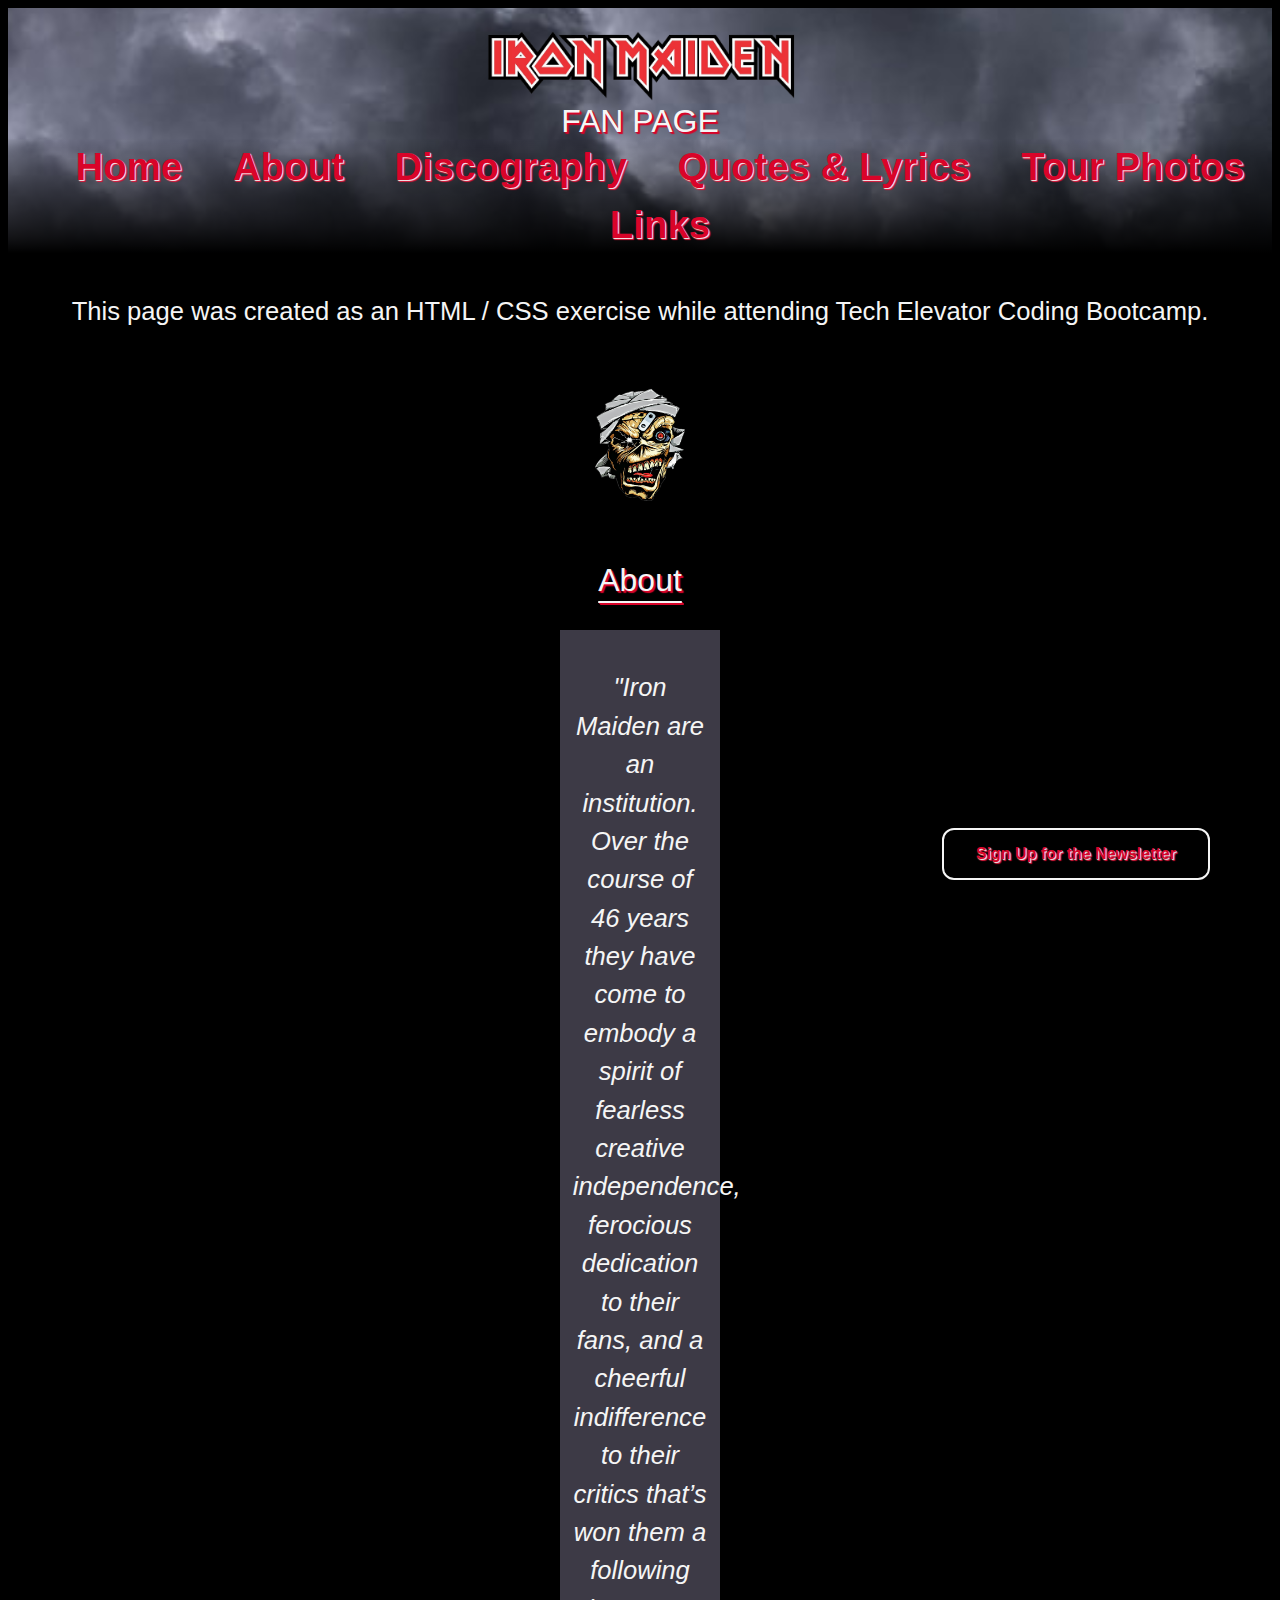
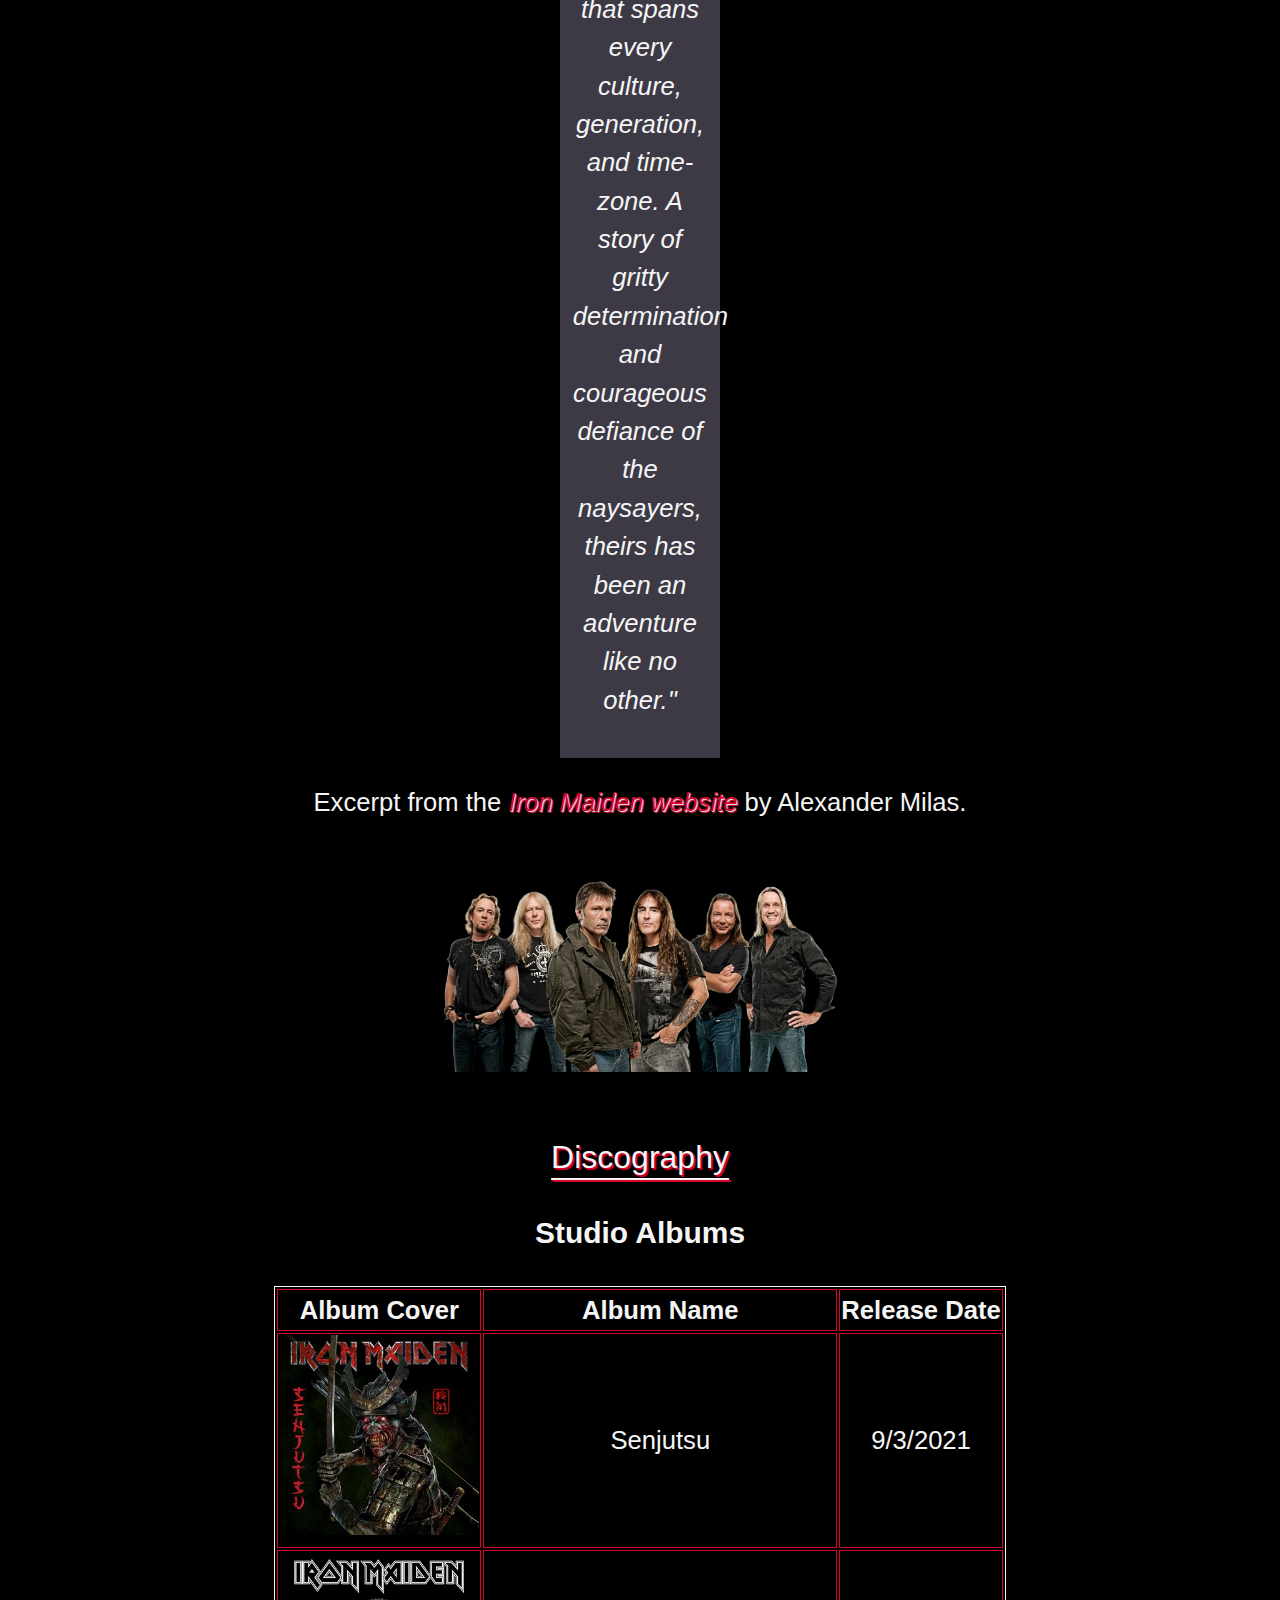
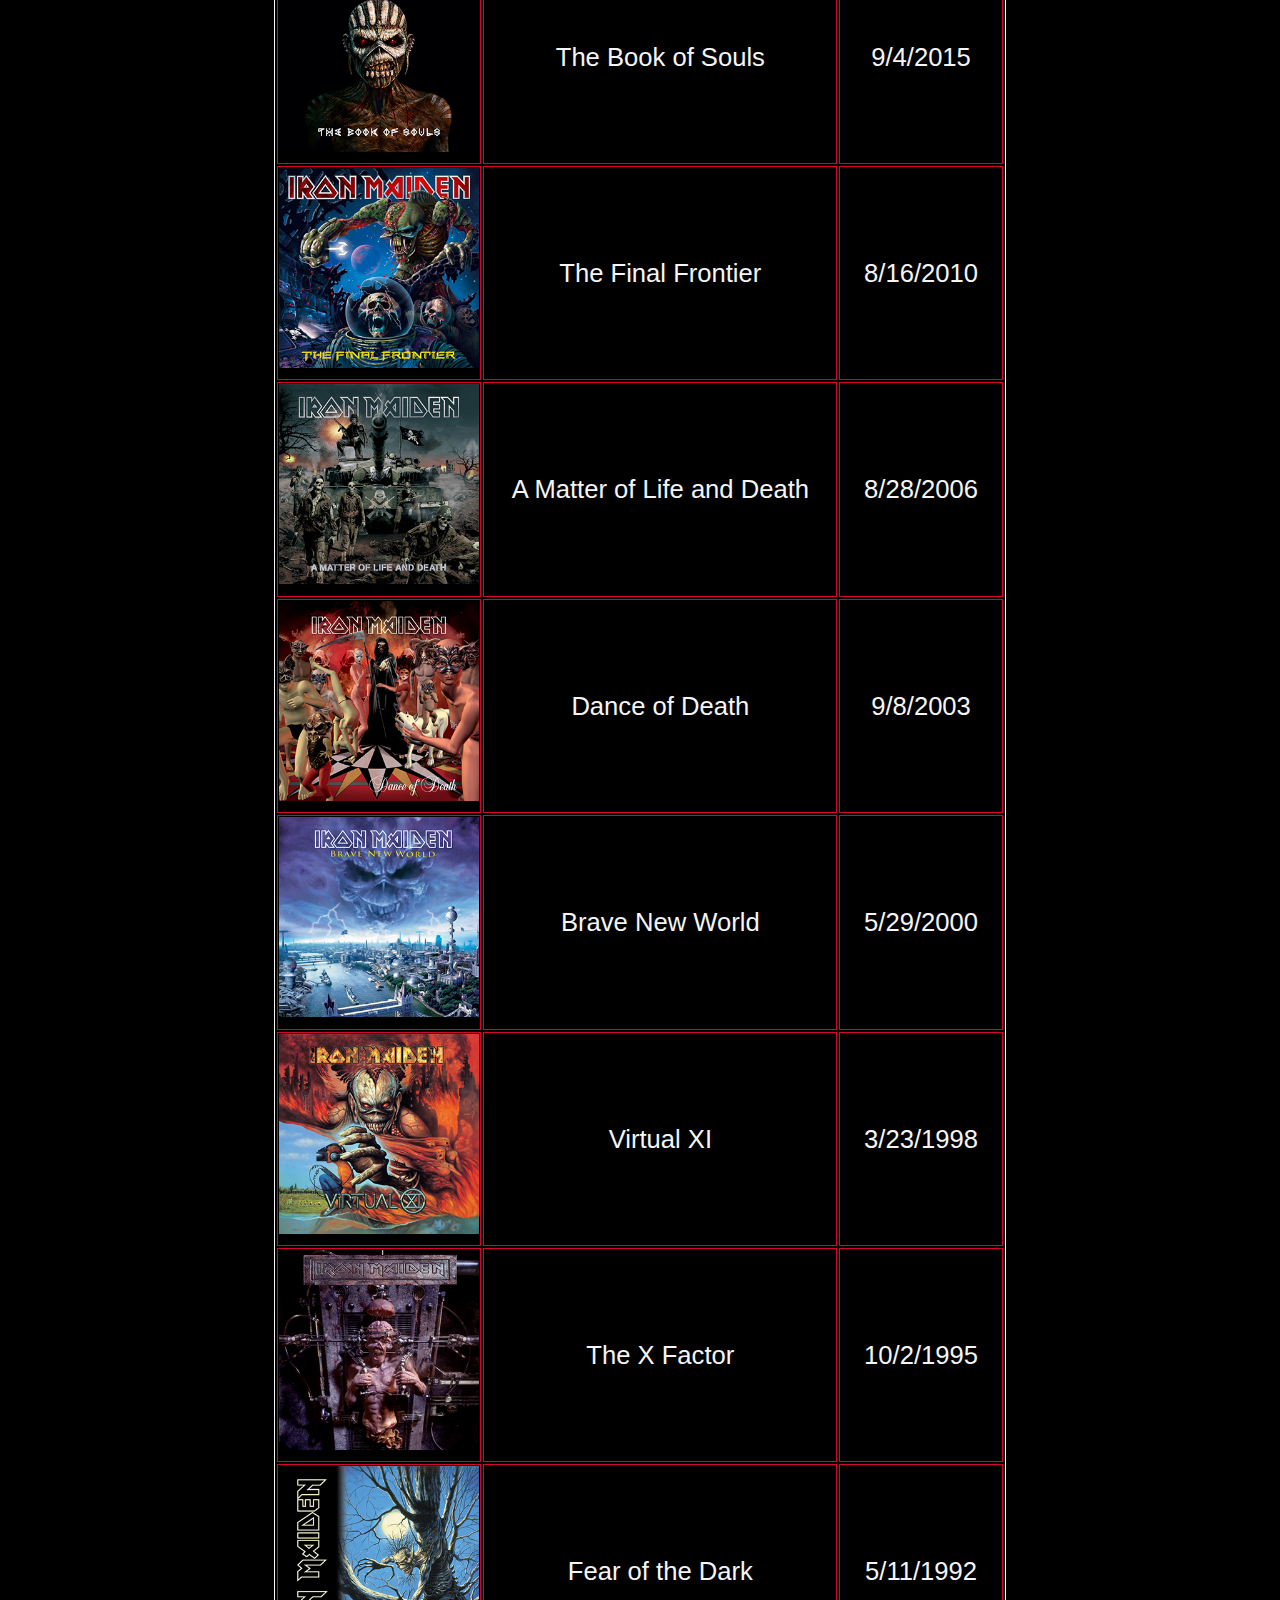
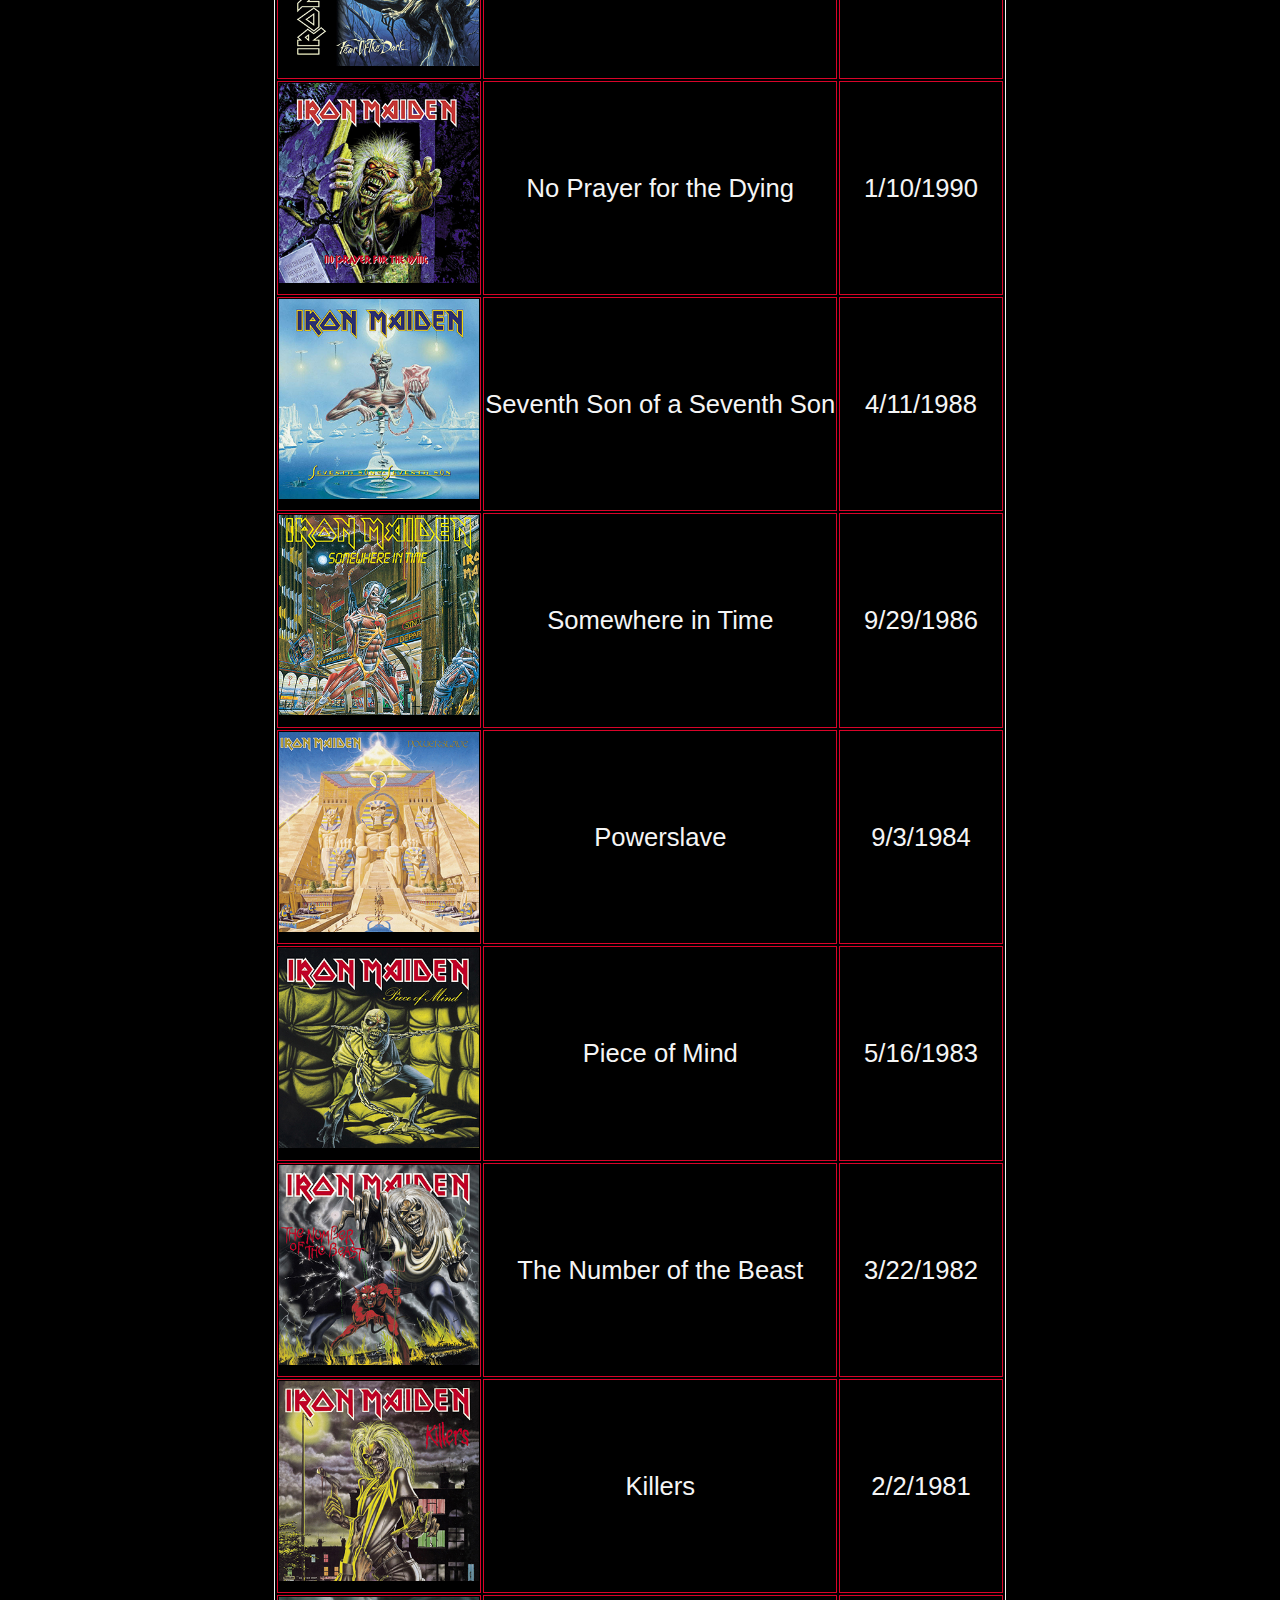
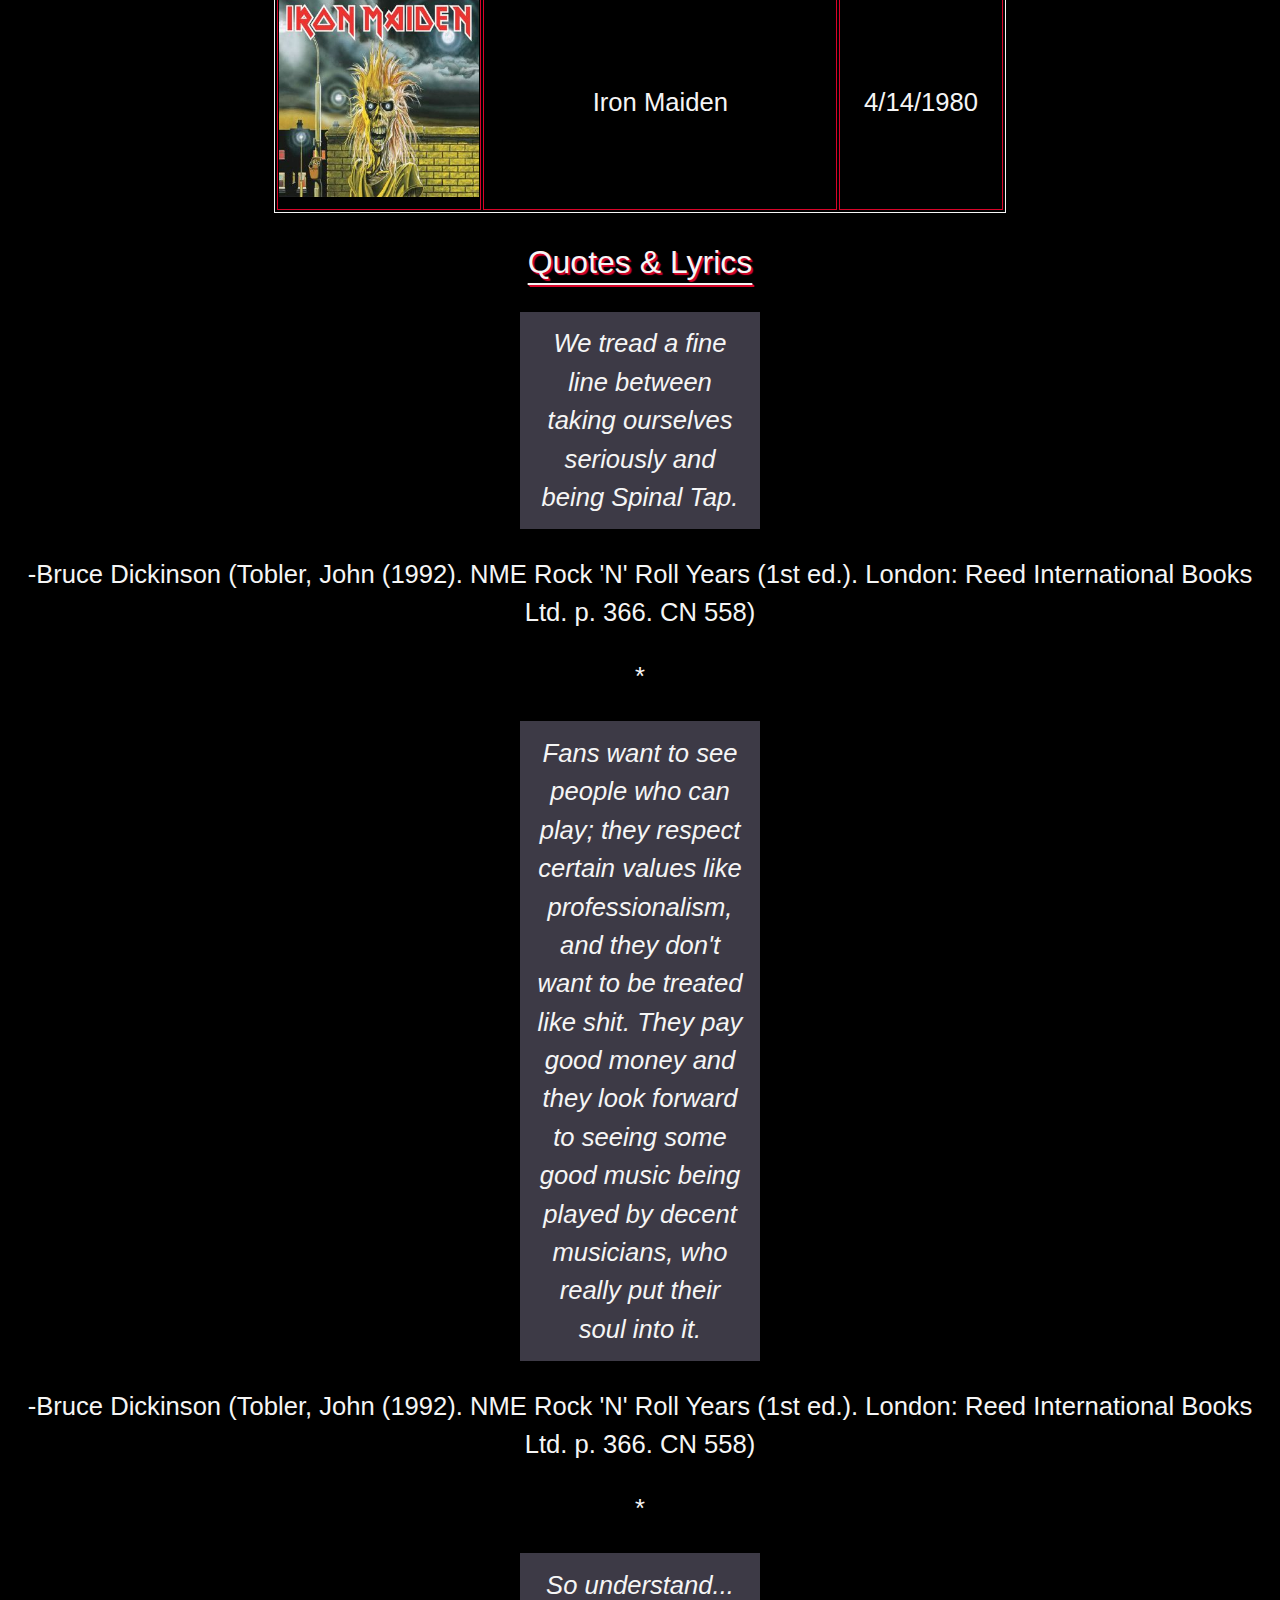
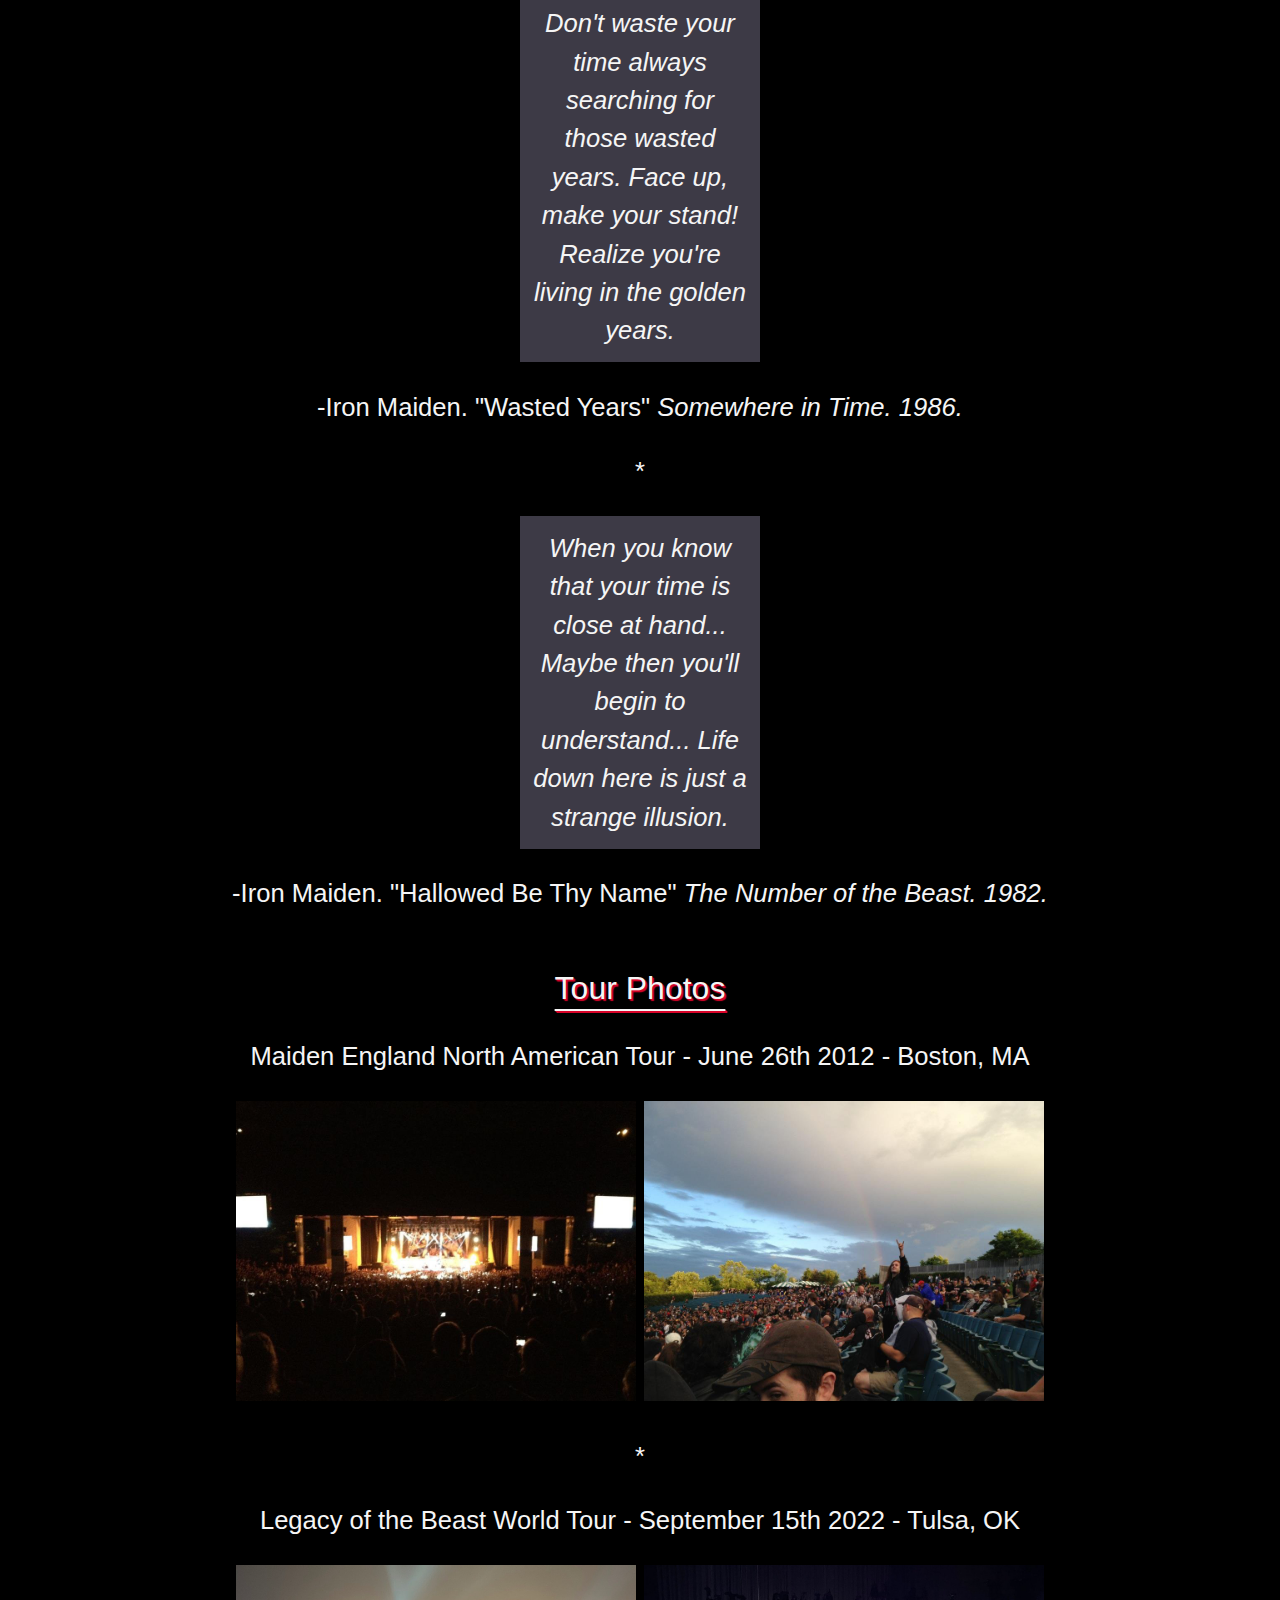
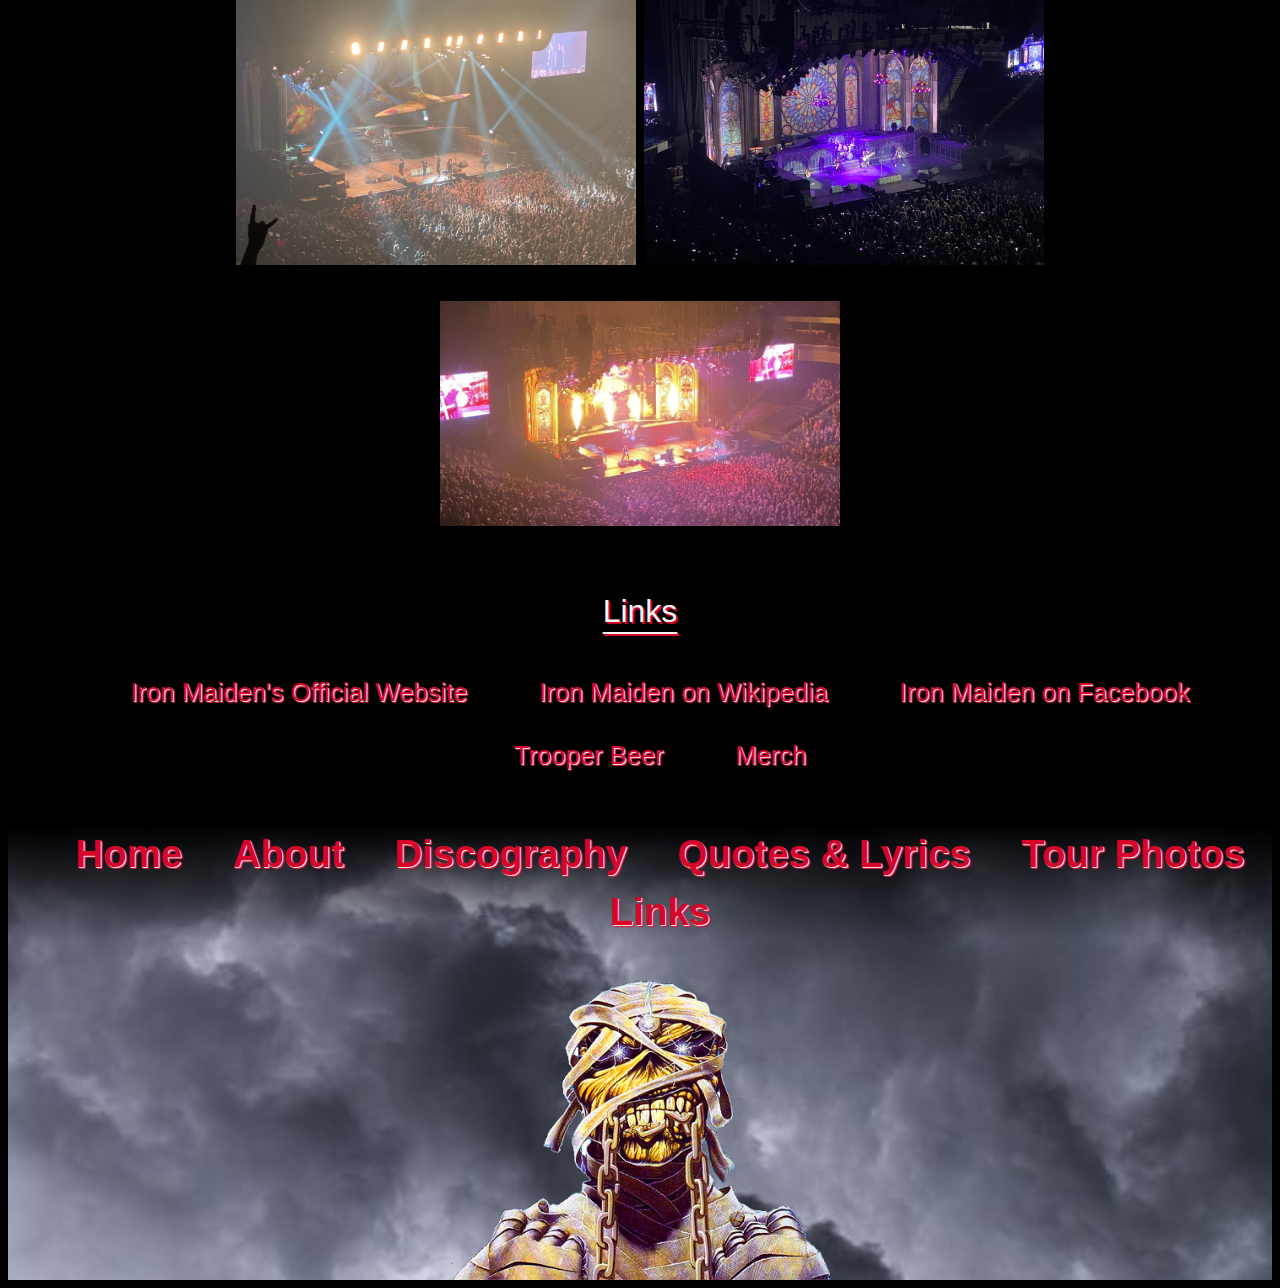
==== index.html @ 8764cce2 "update" ====
<!DOCTYPE html>
<html lang="en">

<head>
    <meta charset="UTF-8">
    <meta http-equiv="X-UA-Compatible" content="IE=edge">
    <meta name="viewport" content="width=device-width, initial-scale=1.0">
    <title>Iron Maiden Fan Page</title>
    <link rel="stylesheet" href="css/index-styles.css" />
</head>

<body>
    <header>
        <img src="images/iron-maiden-logo.png" alt="Iron Maiden Logo" class="top-logo">
        <h1 class="welcome">FAN PAGE</h1>
        <nav>
            <ul class="top-nav-bar">
                <li><a href="index.html">Home</a></li>
                <li><a href="#about">About</a></li>
                <li><a href="#facts-section">Discography</a></li>
                <li><a href="#quotes-section">Quotes & Lyrics</a></li>
                <li><a href="#tour-photos-section">Tour Photos</a></li>
                <li><a href="#links-section">Links</a></li>
            </ul>
        </nav>
    </header>

    <main>

        <section id="home">
            <p>This page was created as an HTML / CSS exercise while attending Tech Elevator Coding Bootcamp.</p>
        </section>


        <img src="images/eddie-head-small.png" alt="Small Eddie Head" class="small-eddie-section-break">


        <section id="about" class="anchor">
            <h2 class="underline">About</h2>
            <p id="about-iron-maiden">
            <figure>
                <blockquote>
                    <p>"Iron Maiden are an institution. Over the course of 46 years they have come to embody a spirit
                        of
                        fearless creative independence, ferocious dedication to their fans, and a cheerful
                        indifference
                        to their critics that’s won them a following that spans every culture, generation, and
                        time-zone. A story of gritty determination and courageous defiance of the naysayers, theirs
                        has
                        been an adventure like no other."</p>
                </blockquote>
                <figcaption>Excerpt from the <cite><a href="https://www.ironmaiden.com/the-band">Iron Maiden
                            website</a></cite> by Alexander Milas.</figcaption>
            </figure>
            <img src="images/IM-band-transparent.png" alt="Iron Maiden Band Members Photo" class="about-img">
            </p>
        </section>


        <section id="facts-section" class="anchor">
            <h2 class="underline">Discography</h2>
            <h3>Studio Albums</h3>
            <table class="center-table">
                <thead>
                    <tr>
                        <th>Album Cover</th>
                        <th>Album Name</th>
                        <th>Release Date</th>
                    </tr>
                </thead>
                <tbody>
                    <tr>
                        <td><img src="images/senjutsu.jpg" alt="Senjutsu Album Cover" class="table-albums"></td>
                        <td>Senjutsu</td>
                        <td>9/3/2021</td>
                    </tr>
                    <tr>
                        <td><img src="images/album-the-book-of-souls.jpg" alt="Book of Souls Album Cover"
                                class="table-albums"></td>
                        <td>The Book of Souls</td>
                        <td>9/4/2015</td>
                    </tr>
                    <tr>
                        <td><img src="images/album-final-frontier.jpg" alt="The Final Frontier Album Cover"
                                class="table-albums"></td>
                        <td>The Final Frontier</td>
                        <td>8/16/2010</td>
                    </tr>
                    <tr>
                        <td><img src="images/album-a-matter-of-life-and-death.jpg"
                                alt="A Matter of Life and Death Album Cover" class="table-albums"></td>
                        <td>A Matter of Life and Death</td>
                        <td>8/28/2006</td>
                    </tr>
                    <tr>
                        <td><img src="images/album-dance-of-death.jpg" alt="Dance of Death Album Cover"
                                class="table-albums"></td>
                        <td>Dance of Death</td>
                        <td>9/8/2003</td>
                    </tr>
                    <tr>
                        <td><img src="images/album-brave-new-world.jpg" alt="Brave New World Album Cover"
                                class="table-albums"></td>
                        <td>Brave New World</td>
                        <td>5/29/2000</td>
                    </tr>
                    <tr>
                        <td><img src="images/album-virtual-xi.jpg" alt="Virtual XI Album Cover" class="table-albums">
                        </td>
                        <td>Virtual XI</td>
                        <td>3/23/1998</td>
                    </tr>
                    <tr>
                        <td><img src="images/album-the-x-factor.jpg" alt="The X Factor Album Cover"
                                class="table-albums"></td>
                        <td>The X Factor</td>
                        <td>10/2/1995</td>
                    </tr>
                    <tr>
                        <td><img src="images/album-fear-of-the-dark.jpg" alt="Fear of the Dark Album Cover"
                                class="table-albums"></td>
                        <td>Fear of the Dark</td>
                        <td>5/11/1992</td>
                    </tr>
                    <tr>
                        <td><img src="images/album-no-prayer-for-the-dying.jpg"
                                alt="No Prayer for the Dying Album Cover" class="table-albums"></td>
                        <td>No Prayer for the Dying</td>
                        <td>1/10/1990</td>
                    </tr>
                    <tr>
                        <td><img src="images/album-seventh-son.jpg" alt="Seventh Son of a Seventh Son Album Cover"
                                class="table-albums"></td>
                        <td>Seventh Son of a Seventh Son</td>
                        <td>4/11/1988</td>
                    </tr>
                    <tr>
                        <td><img src="images/album-somewhere-in-time.jpg" alt="Somewhere in Time Album Cover"
                                class="table-albums"></td>
                        <td>Somewhere in Time</td>
                        <td>9/29/1986</td>
                    </tr>
                    <tr>
                        <td><img src="images/album-power-slave.jpg" alt="Powerslave Album Cover" class="table-albums">
                        </td>
                        <td>Powerslave</td>
                        <td>9/3/1984</td>
                    </tr>
                    <tr>
                        <td><img src="images/album-piece-of-mind.jpg" alt="Piece of Mind Album Cover"
                                class="table-albums"></td>
                        <td>Piece of Mind</td>
                        <td>5/16/1983</td>
                    </tr>
                    <tr>
                        <td><img src="images/album-number-of-the-beast.jpg" alt="Number of the Beast Album Cover"
                                class="table-albums"></td>
                        <td>The Number of the Beast</td>
                        <td>3/22/1982</td>
                    </tr>
                    <tr>
                        <td><img src="images/album-killers.jpg" alt="Killers Album Cover" class="table-albums"></td>
                        <td>Killers</td>
                        <td>2/2/1981</td>
                    </tr>
                    <tr>
                        <td><img src="images/album-iron-maiden.jpg" alt="Iron Maiden 1980 Album Cover"
                                class="table-albums"></td>
                        <td>Iron Maiden</td>
                        <td>4/14/1980</td>
                    </tr>
                </tbody>
            </table>
        </section>


        <section id="quotes-section" class="anchor">
            <h2 class="underline">Quotes & Lyrics</h2>

            <blockquote cite="https://en.wikiquote.org/wiki/Bruce_Dickinson">
                We tread a fine line between taking ourselves seriously and being Spinal Tap.
            </blockquote>
            <p>-Bruce Dickinson (Tobler, John (1992). NME Rock 'N' Roll Years (1st ed.). London: Reed International
                Books Ltd. p. 366. CN
                558)</p>
            <!-- <hr class="line"> -->

            <p>*</p>

            <blockquote cite="https://en.wikiquote.org/wiki/Bruce_Dickinson">
                Fans want to see people who can play; they respect certain values like professionalism, and they don't
                want to be treated like shit. They pay good money and they look forward to seeing some good music being
                played by decent musicians, who really put their soul into it.
            </blockquote>
            <p>-Bruce Dickinson (Tobler, John (1992). NME Rock 'N' Roll Years (1st ed.). London: Reed International
                Books Ltd. p. 366. CN
                558)</p>

            <p>*</p>

            <blockquote cite="https://en.wikipedia.org/wiki/Wasted_Years">
                So understand...
                Don't waste your time always searching for those wasted years.
                Face up, make your stand!
                Realize you're living in the golden years.
            </blockquote>
            <p>-Iron Maiden. "Wasted Years" <span class="italic">Somewhere in Time. 1986.</span></p>

            <p>*</p>

            <blockquote cite="https://en.wikipedia.org/wiki/Hallowed_Be_Thy_Name_(song)">
                When you know that your time is close at hand...
                Maybe then you'll begin to understand...
                Life down here is just a strange illusion.
            </blockquote>
            <p>-Iron Maiden. "Hallowed Be Thy Name" <span class="italic">The Number of the Beast. 1982.</span></p>
        </section>


        <section id="tour-photos-section" class="anchor">
            <h2 class="underline">Tour Photos</h2>

            <p>Maiden England North American Tour - June 26th 2012 - Boston, MA</p>

            <img src="images/maiden england tour boston june 26 2012 2.jpg" alt="Maiden England Stage"
                class="tour-photo">
            <img src="images/maiden england tour boston june 26 2012.jpg" alt="Maiden England Rainbow"
                class="tour-photo">

            <p>*</p>

            <p>Legacy of the Beast World Tour - September 15th 2022 - Tulsa, OK</p>
            <p>
                <img src="images/legacy-of-the-beast-tulsa-sep-15-2022.jpg" alt="Legacy of the Beast Stage"
                    class="tour-photo">
                <img src="images/legacy-of-the-beast-tulsa-sep-15-2022.-2.jpg" alt="Legacy of the Beast Stage"
                    class="tour-photo">
            </p>
            <p>
                <img src="images/legacy-of-the-beast-tulsa-sep-15-2022.-3.jpg" alt="Legacy of the Beast Stage"
                    class="tour-photo">
            </p>
        </section>


        <section id="links-section" class="anchor">
            <h2 class="underline">Links</h2>
            <ul>
                <li class="link-list"><a href="https://www.ironmaiden.com/">Iron Maiden's Official Website</a></li>
                <li class="link-list"><a href="https://en.wikipedia.org/wiki/Iron_Maiden">Iron Maiden on Wikipedia</a>
                </li>
                <li class="link-list"><a href="https://www.facebook.com/ironmaiden/">Iron Maiden on Facebook</a></li>
                <li class="link-list"><a href="https://www.ironmaidenbeer.com/">Trooper Beer</a></li>
                <li class="link-list"><a href="https://merch.ironmaiden.com/">Merch</a></li>
            </ul>

        </section>


        <button id="newsletter-button">
            <a href="info.html">Sign Up for the Newsletter</a>
        </button>

    </main>

    <footer>
        <nav>
            <ul class="bottom-nav-bar">
                <li><a href="index.html">Home</a></li>
                <li><a href="#about">About</a></li>
                <li><a href="#facts-section">Discography</a></li>
                <li><a href="#quotes-section">Quotes & Lyrics</a></li>
                <li><a href="#tour-photos-section">Tour Photos</a></li>
                <li><a href="#links-section">Links</a></li>
            </ul>
        </nav>
        <img src="images/eddie transparent.png" alt="Eddie" class="logo-bottom">
    </footer>

</body>

</html>
---- css/index-styles.css ----
.top-logo {
    max-width: 25%;
    display: block;
    height: auto;
    margin: 0 auto;
  }

header > img {
  position: sticky;
  top: 3%;
 }

header {
  background: rgb(0, 0, 0) center/cover url("../images/strom-clouds.jpg") no-repeat;
  position: sticky;
  top: 0%;
  margin: auto;
  }

h1 {
    text-align: center;
    text-transform: capitalize;
    text-shadow: 1px 1px 1px #d90429, 2px 2px 1px #d90429;
    text-align: center;
    color:whitesmoke;
    margin: 0%;
    font-weight: normal;
  }

.welcome {
  font-size: 2rem;
  text-decoration-thickness: 2px;
  padding-top: .8%;
  }

  header > nav {
    background: linear-gradient(to top, rgb(0, 0, 0) 0%, rgba(0,0,0,0) 100%);
    justify-content: space-around;
    font-weight: bold;
    font-size: 1.5em;
    margin-top: -45px;
  }

  h2 {
    text-align: center;
    text-transform: capitalize;
    text-shadow: 1px 1px 1px #d90429, 2px 2px 1px #d90429;
    text-align: center;
    color:whitesmoke;
    margin: 0%;
    font-weight: normal;
  }

.underline {
  font-size: 2rem;
  text-decoration: underline;
  text-decoration-thickness: 2px;
  text-underline-offset: 10px;
  padding-top: 2%;
}

body {
    font-family: BlinkMacSystemFont,"Segoe UI","Roboto","Oxygen","Ubuntu","Cantarell","Fira Sans","Droid Sans","Helvetica Neue",sans-serif;
    font-size: 1.6rem;
    line-height: 1.5;
    text-align: center;
    color: whitesmoke;
    background-color: black;
}

ul > li {
    display:inline-block;
    padding-left: 20px;
	  padding-right: 20px;
}

a:link {
    color: #d90429;
    text-decoration: none;
    text-shadow: 1px 1px 1px whitesmoke, 2px 2px 1px #d90429;
  }

a:visited {
    color: #d90429;
    text-decoration: none;
    text-shadow: 1px 1px 1px whitesmoke, 2px 2px 1px #d90429;
  }
  
a:hover {
    text-decoration: none;
    color: white;
    text-decoration: none;
    text-shadow: 1px 1px 1px #d90429, 2px 2px 1px #d90429;
  }

.logo-bottom {
    max-width: 30%;
    display: block;
    height: auto;
    margin: 0 auto;
  }

#newsletter-button {
    background-color: black;
    border: 2px solid whitesmoke;
    color: whitesmoke;
    text-shadow: 1px 1px 1px #d90429, 2px 2px 1px #d90429;
    padding: 15px 32px;
    text-align: center;
    text-decoration: none;
    display: inline-block;
    font-size: 16px;
    border-radius: 12px;
    font-weight: bold;
    position: fixed;
    bottom: 20px;
    right: 70px;
  }

button:hover {
    text-decoration: none;
    color: #d90429;
    text-decoration: none;
    text-shadow: 1px 1px 1px whitesmoke, 2px 2px 1px whitesmoke;
  }

button:link {
    color: whitesmoke;
    text-decoration: none;
    text-shadow: 1px 1px 1px #d90429, 2px 2px 1px #d90429;
  }

button:visited {
    color: whitesmoke;
    text-decoration: none;
    text-shadow: 1px 1px 1px #d90429, 2px 2px 1px #d90429;
  }

footer > nav {
    background: linear-gradient(to bottom, rgb(0, 0, 0) 0%, rgba(0,0,0,0) 100%);
    justify-content: space-around;
    font-weight: bold;
    font-size: 1.5em;
  }

footer {
    background: rgb(0, 0, 0) center/cover url("../images/strom-clouds.jpg") no-repeat;
    margin: auto;
  }

  .about-img {
    width: 400px;
  }

  .small-eddie-section-break {
    width: 150px;
    padding-bottom: 1%;
    padding-top: 2%;
  }

  .center-table {
    margin-left: auto;
    margin-right: auto;
    border: 1px solid whitesmoke;
  }

  th, td {
    border: 1px solid #d90429;
  }

  .table-albums {
    width: 200px;
  }

  .anchor {
    padding-top: 200px;
    margin-top: -200px;
  }

  blockquote {
    font-style: italic;
    margin: 1em 20em;
    padding: .5em;
    background-color: #3d3a46;
  }

.italic {
  font-style: italic;
}

.tour-photo {
  width: 400px;
  box-shadow: 0 0 8px 8px white inset;
}

.link-list {
  background-color: black;
  box-shadow: 0 0 20px 5px black;
  margin: 1%;
}
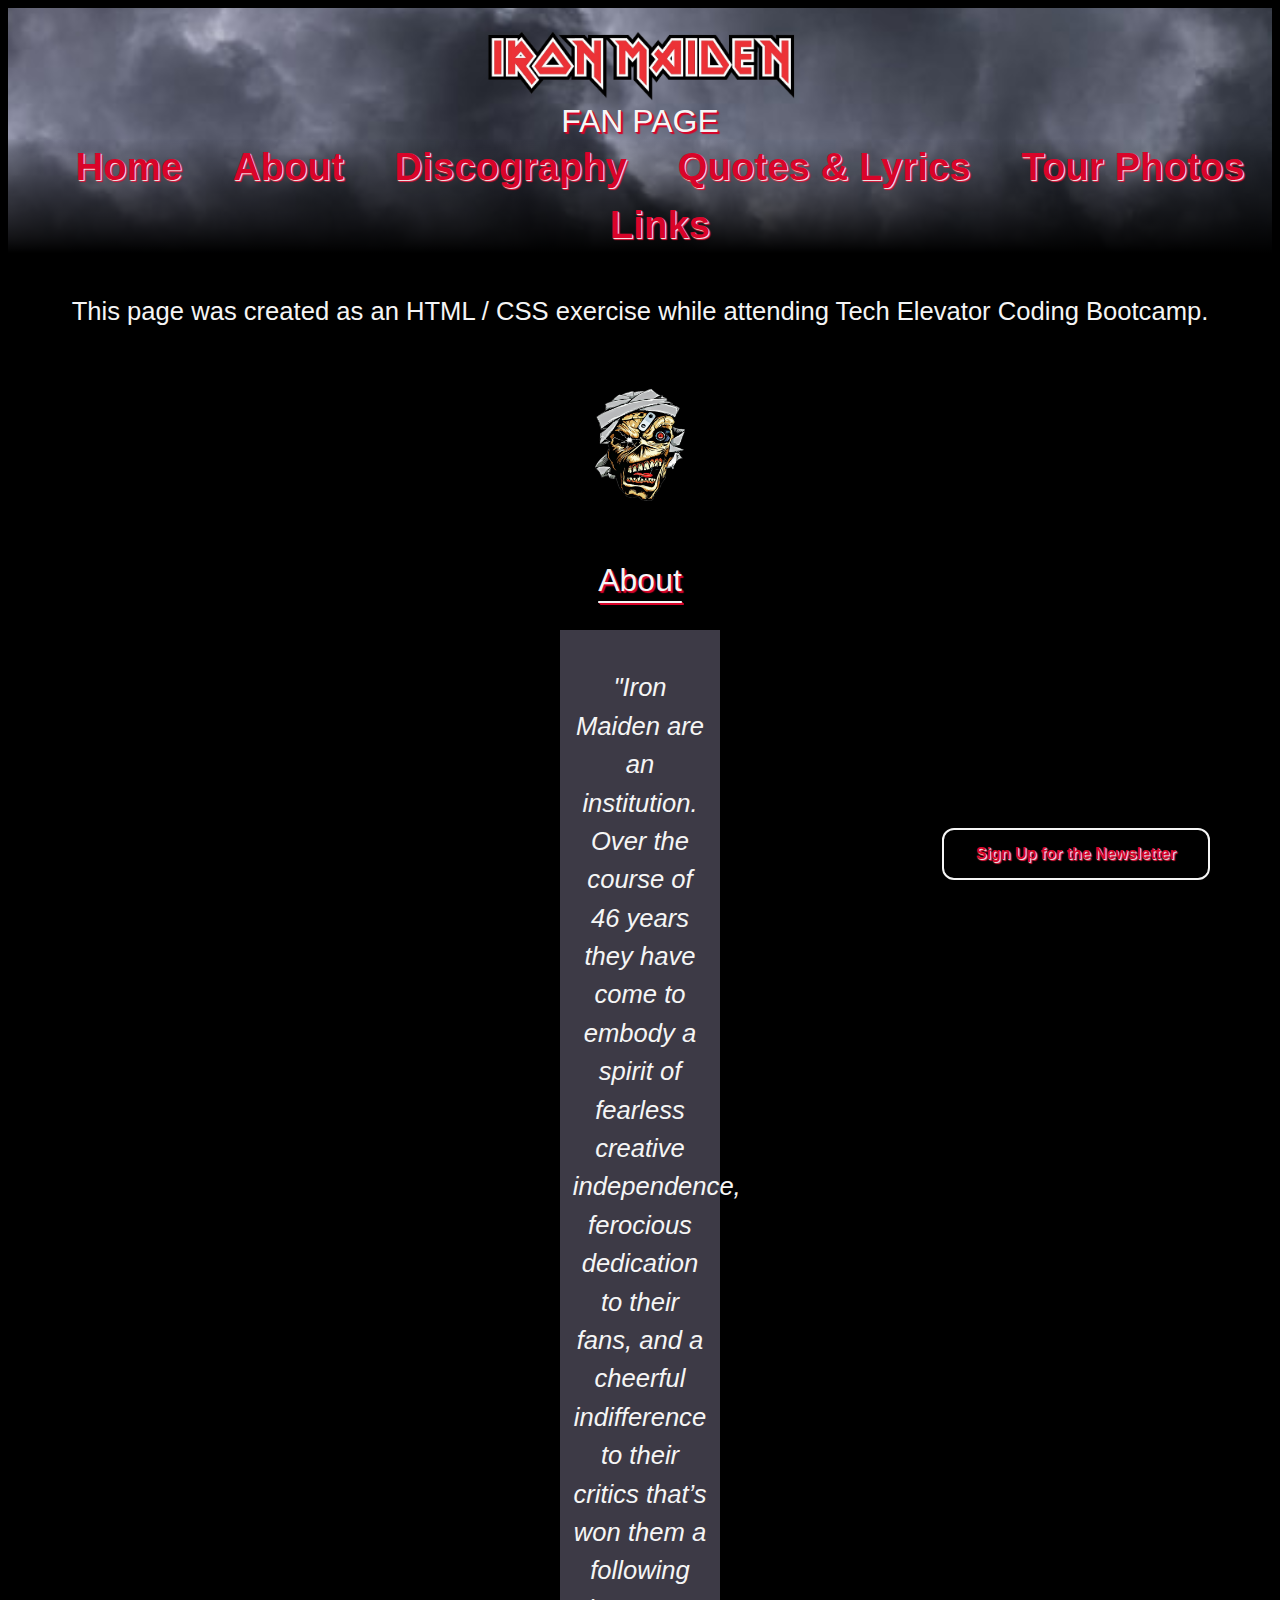
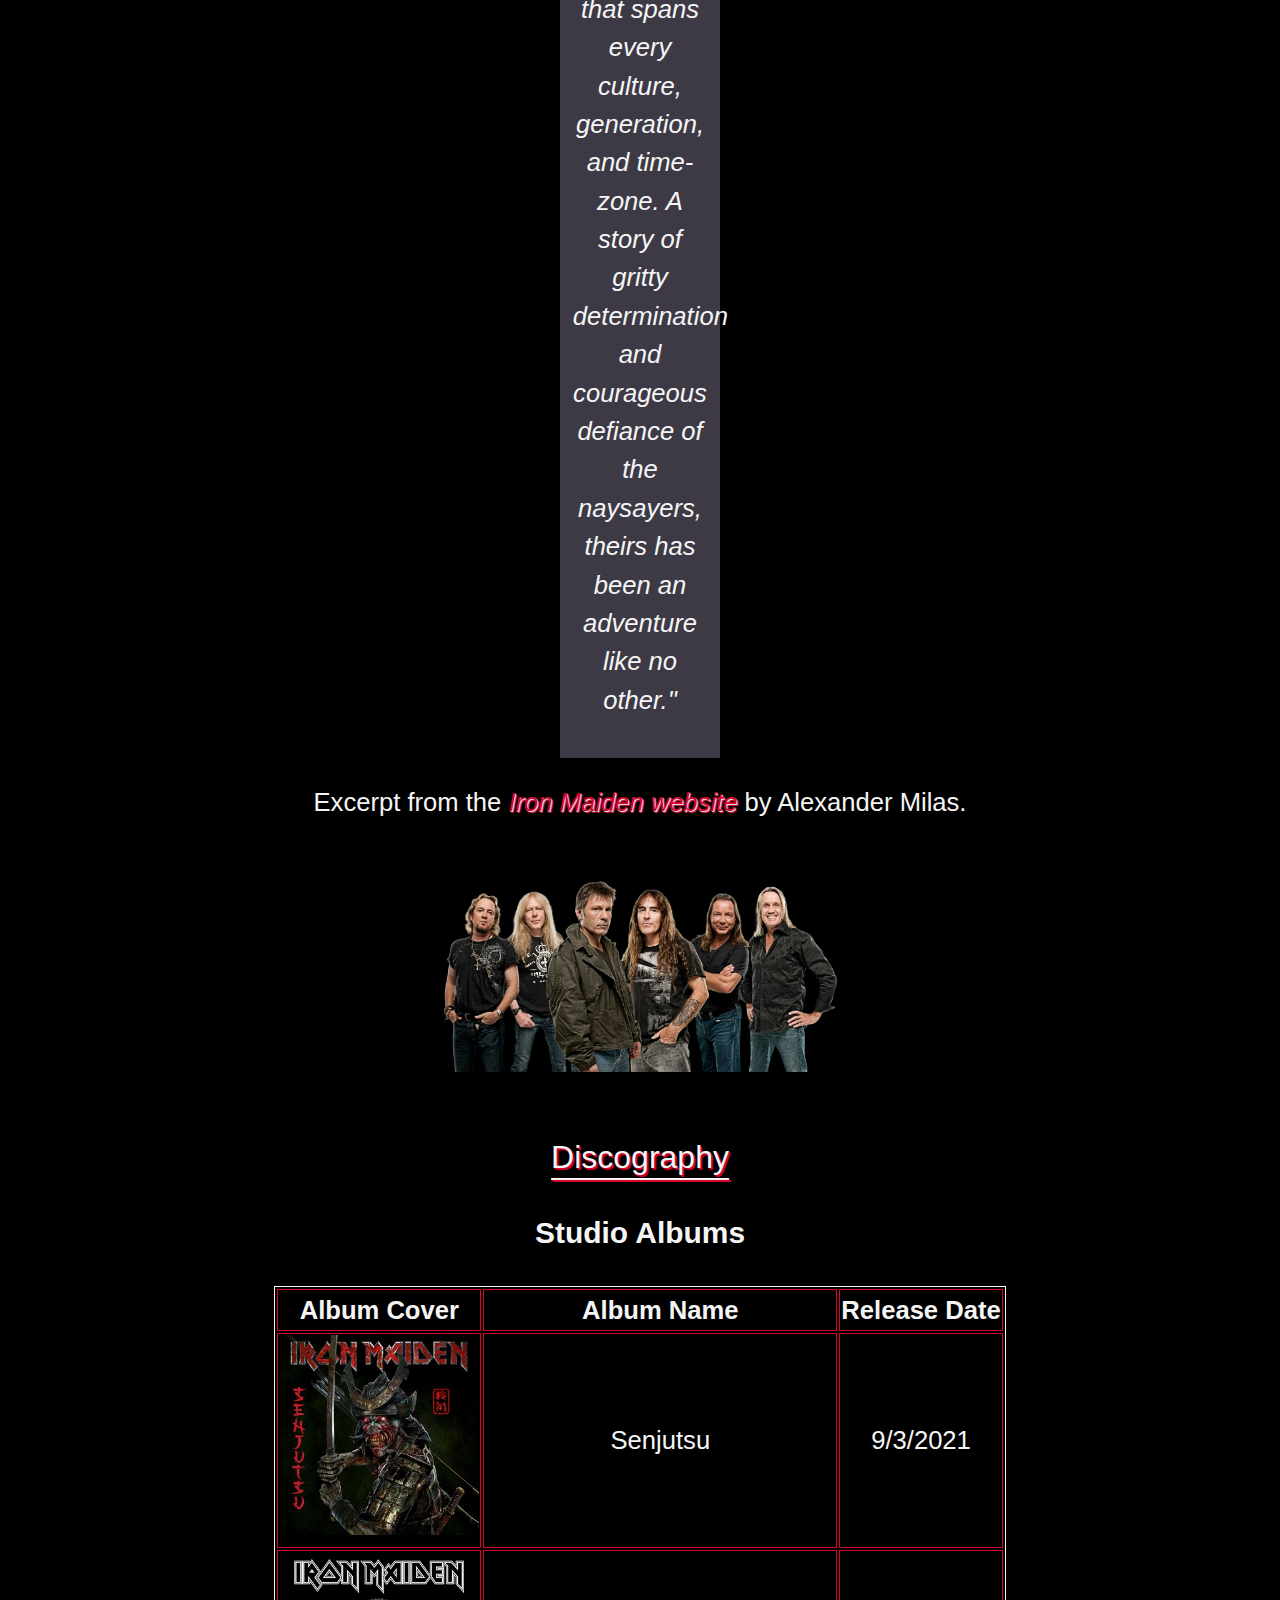
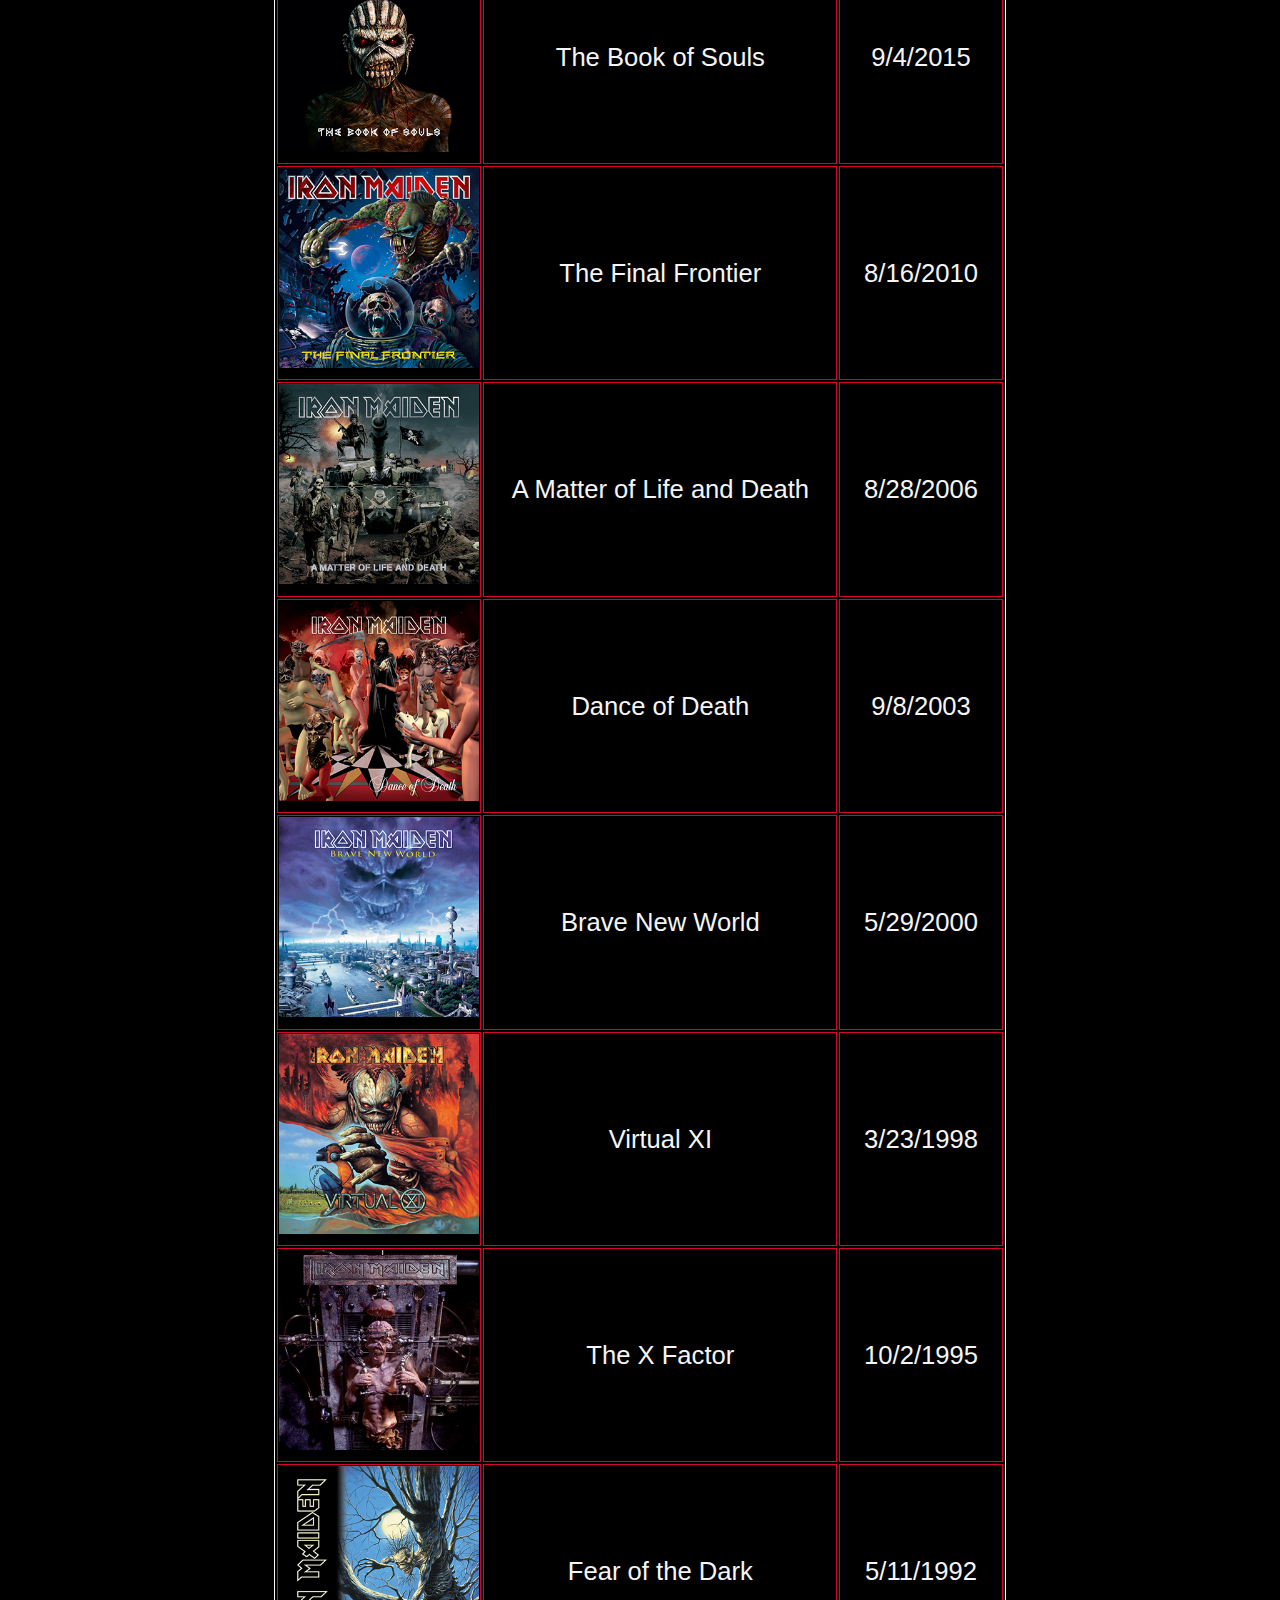
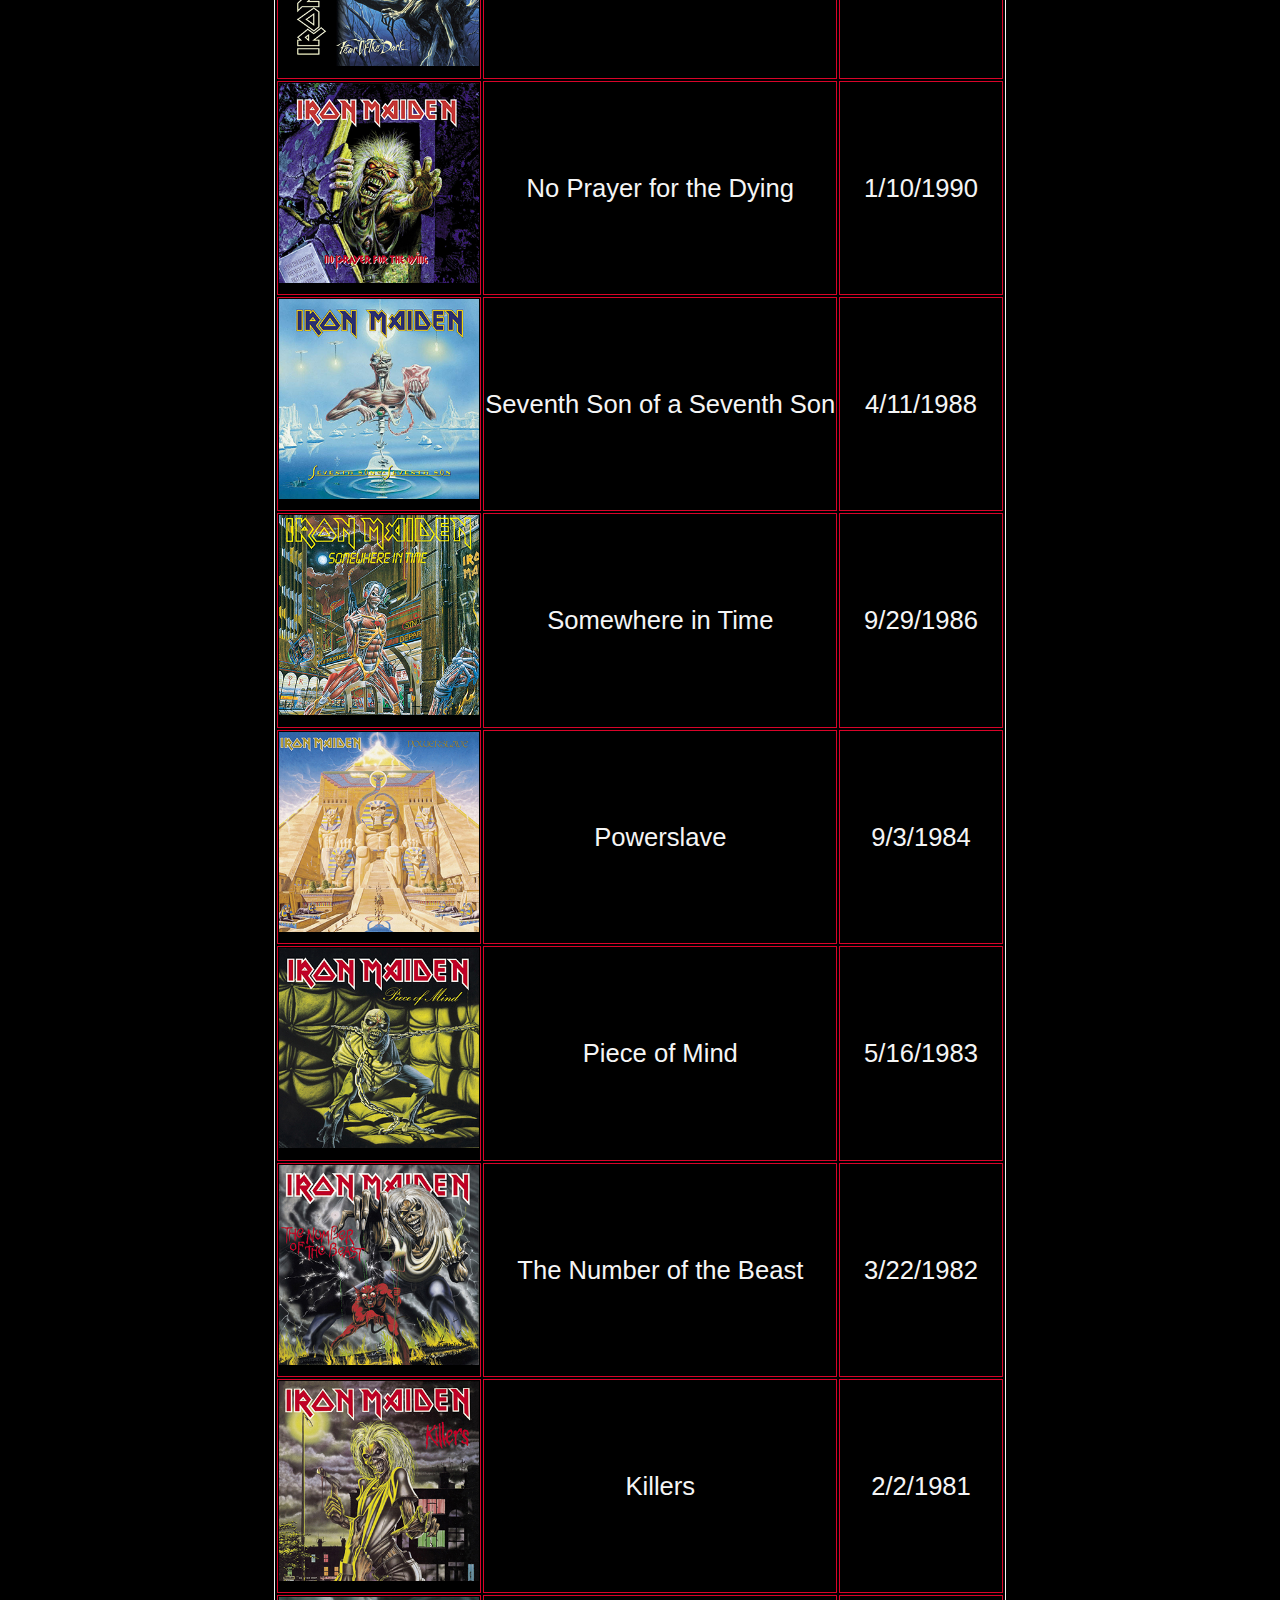
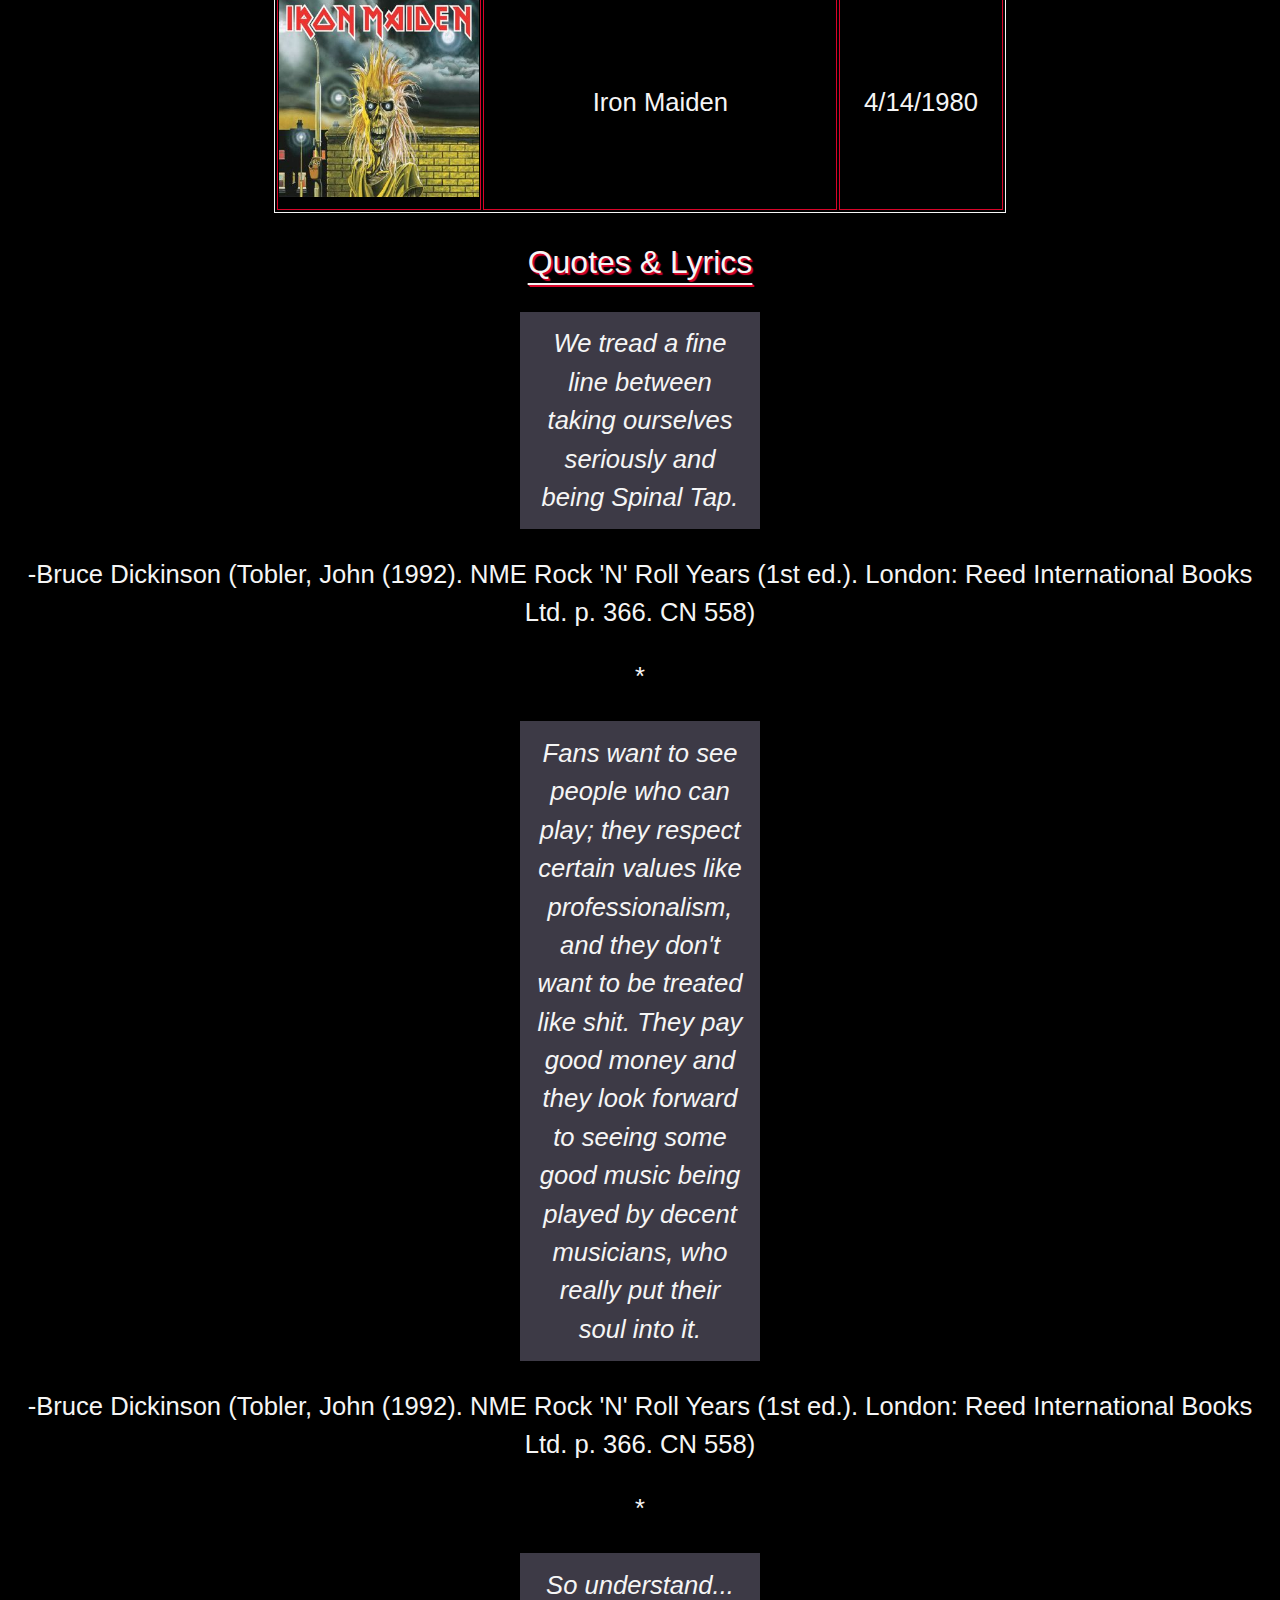
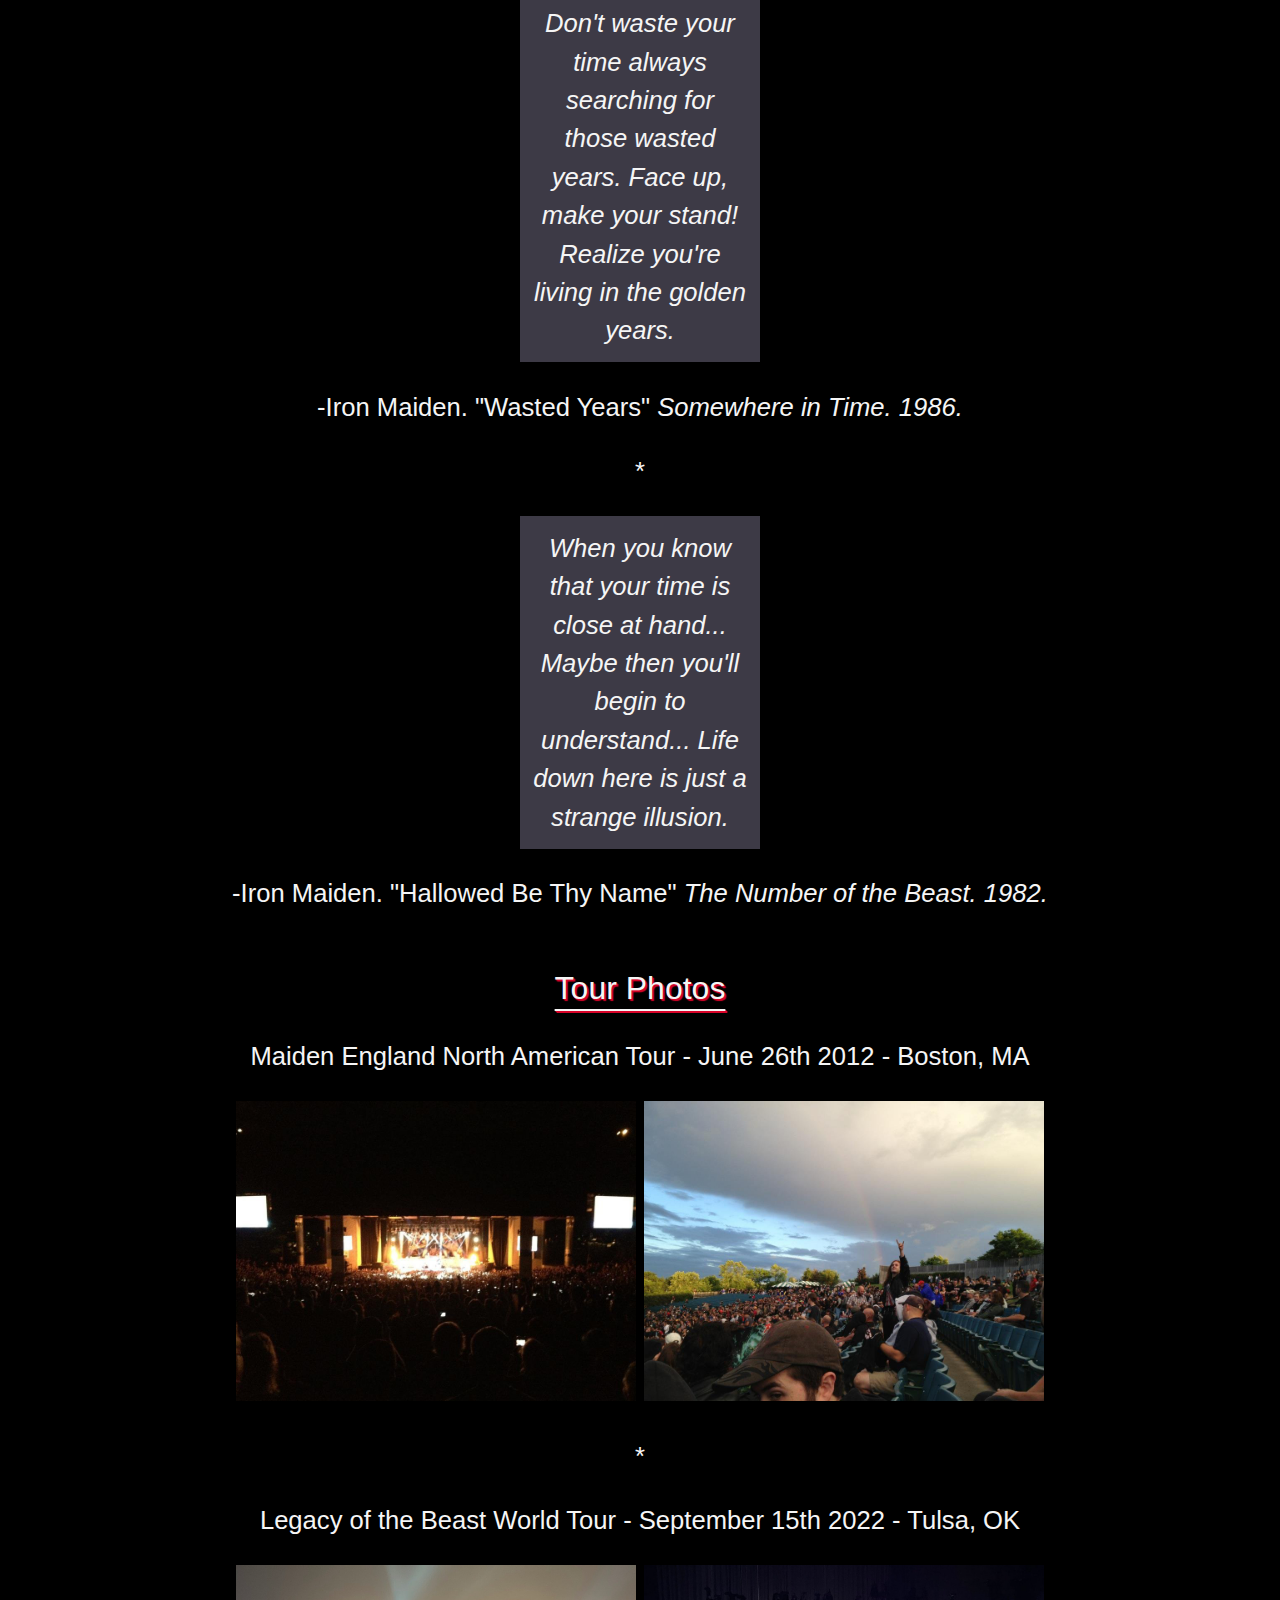
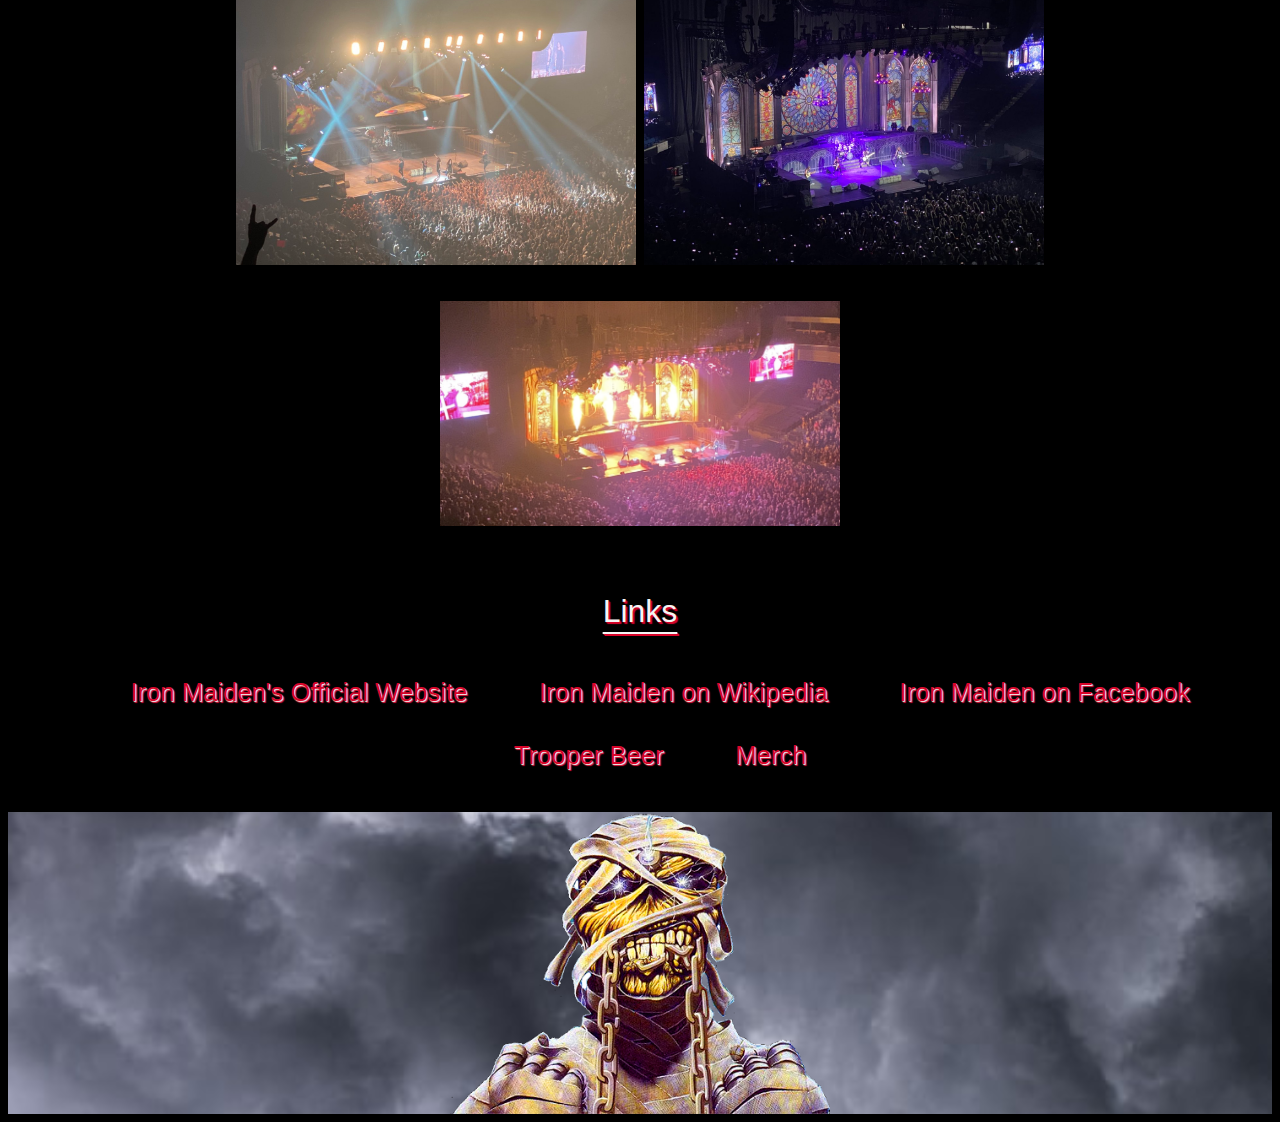
==== commit 3ce3e027: "remove redundant bottom nav bar" ====
--- a/index.html
+++ b/index.html
@@ -264,16 +264,6 @@
     </main>
 
     <footer>
-        <nav>
-            <ul class="bottom-nav-bar">
-                <li><a href="index.html">Home</a></li>
-                <li><a href="#about">About</a></li>
-                <li><a href="#facts-section">Discography</a></li>
-                <li><a href="#quotes-section">Quotes & Lyrics</a></li>
-                <li><a href="#tour-photos-section">Tour Photos</a></li>
-                <li><a href="#links-section">Links</a></li>
-            </ul>
-        </nav>
         <img src="images/eddie transparent.png" alt="Eddie" class="logo-bottom">
     </footer>
 
--- a/css/index-styles.css
+++ b/css/index-styles.css
@@ -136,13 +136,6 @@
     text-shadow: 1px 1px 1px #d90429, 2px 2px 1px #d90429;
   }
 
-footer > nav {
-    background: linear-gradient(to bottom, rgb(0, 0, 0) 0%, rgba(0,0,0,0) 100%);
-    justify-content: space-around;
-    font-weight: bold;
-    font-size: 1.5em;
-  }
-
 footer {
     background: rgb(0, 0, 0) center/cover url("../images/strom-clouds.jpg") no-repeat;
     margin: auto;
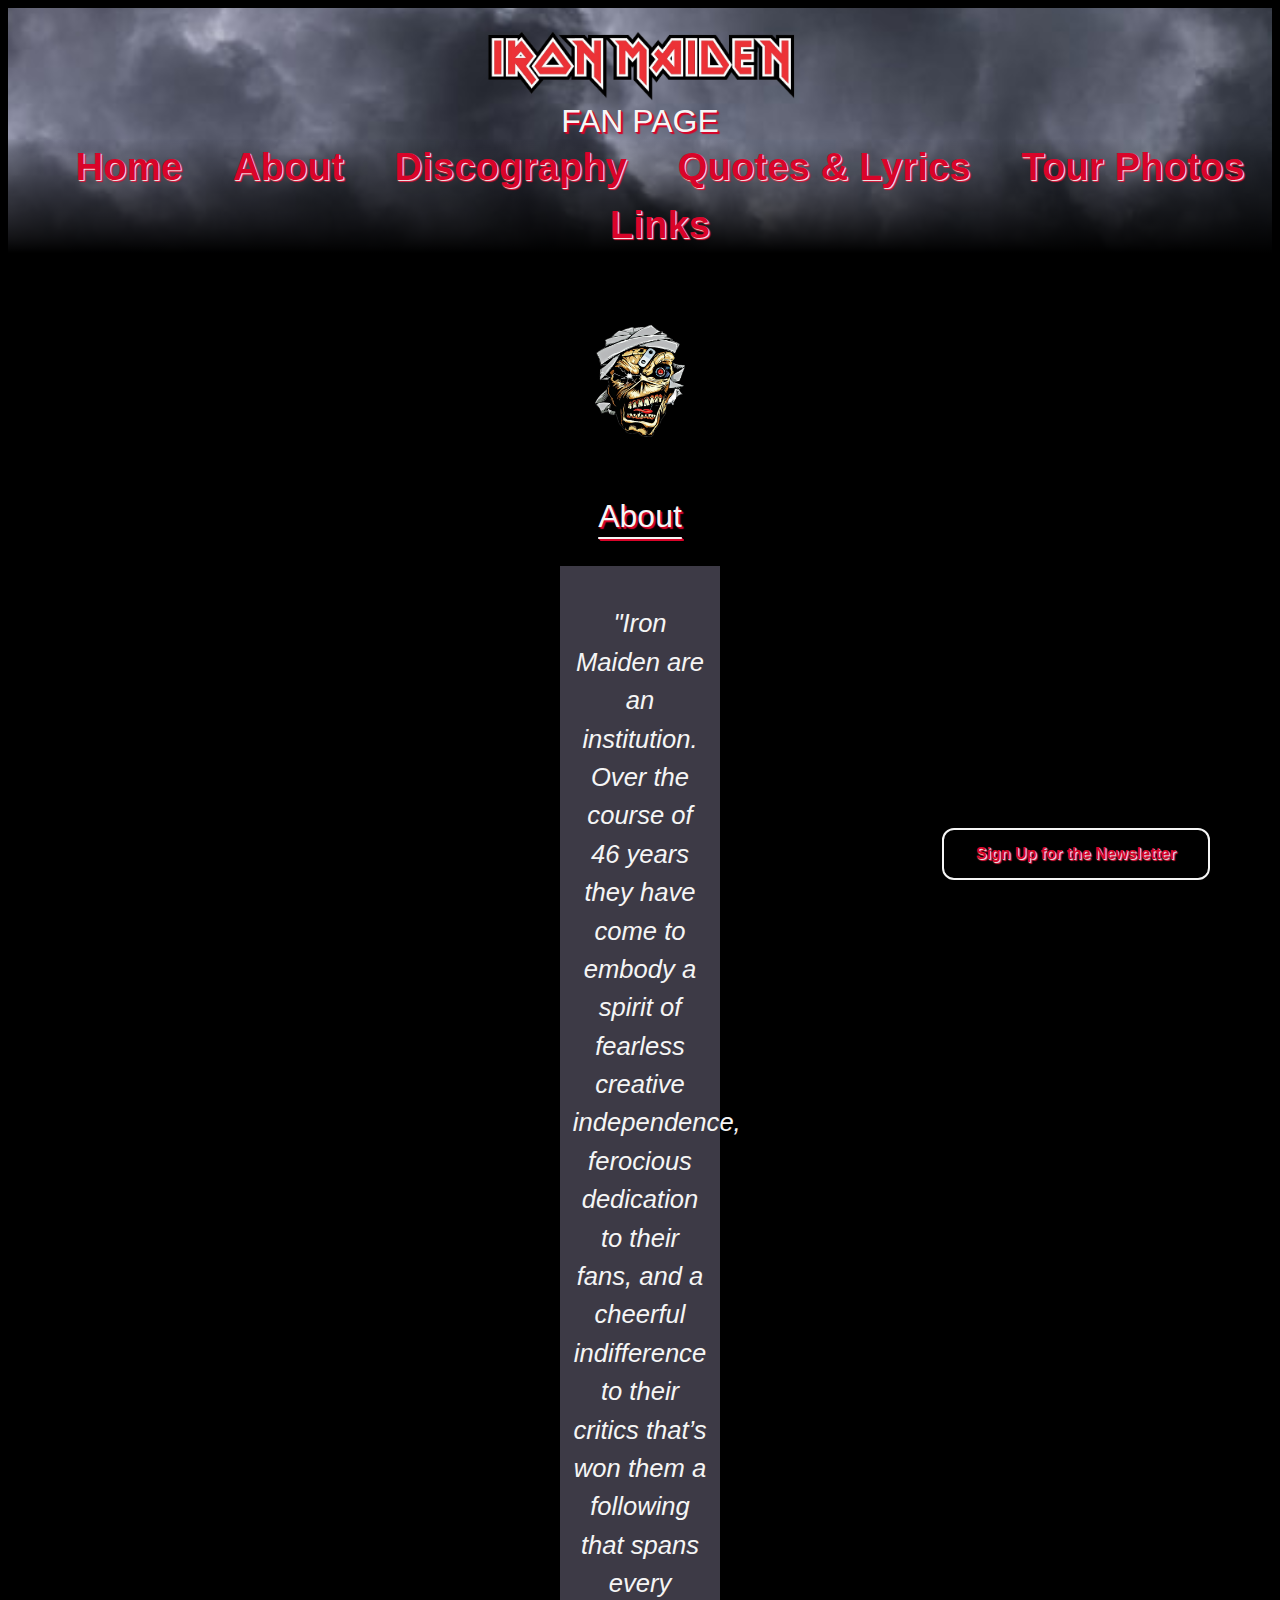
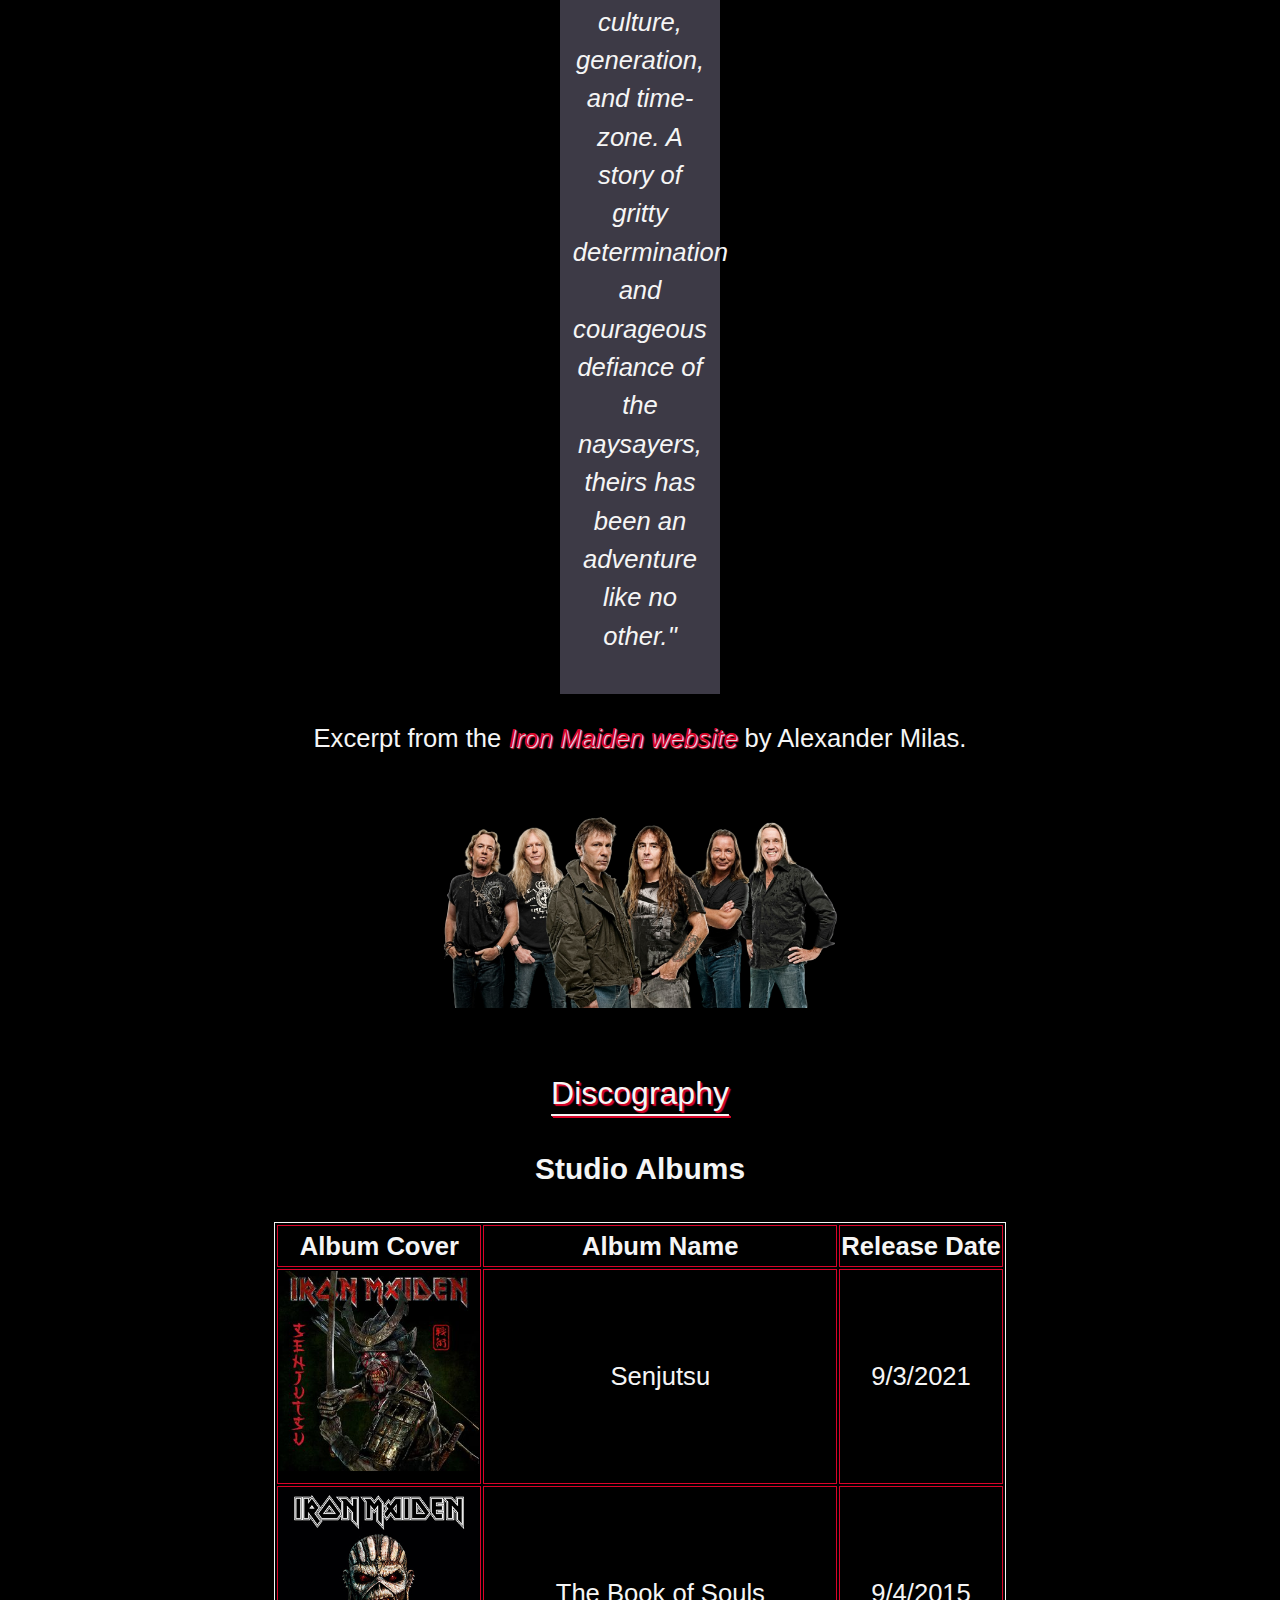
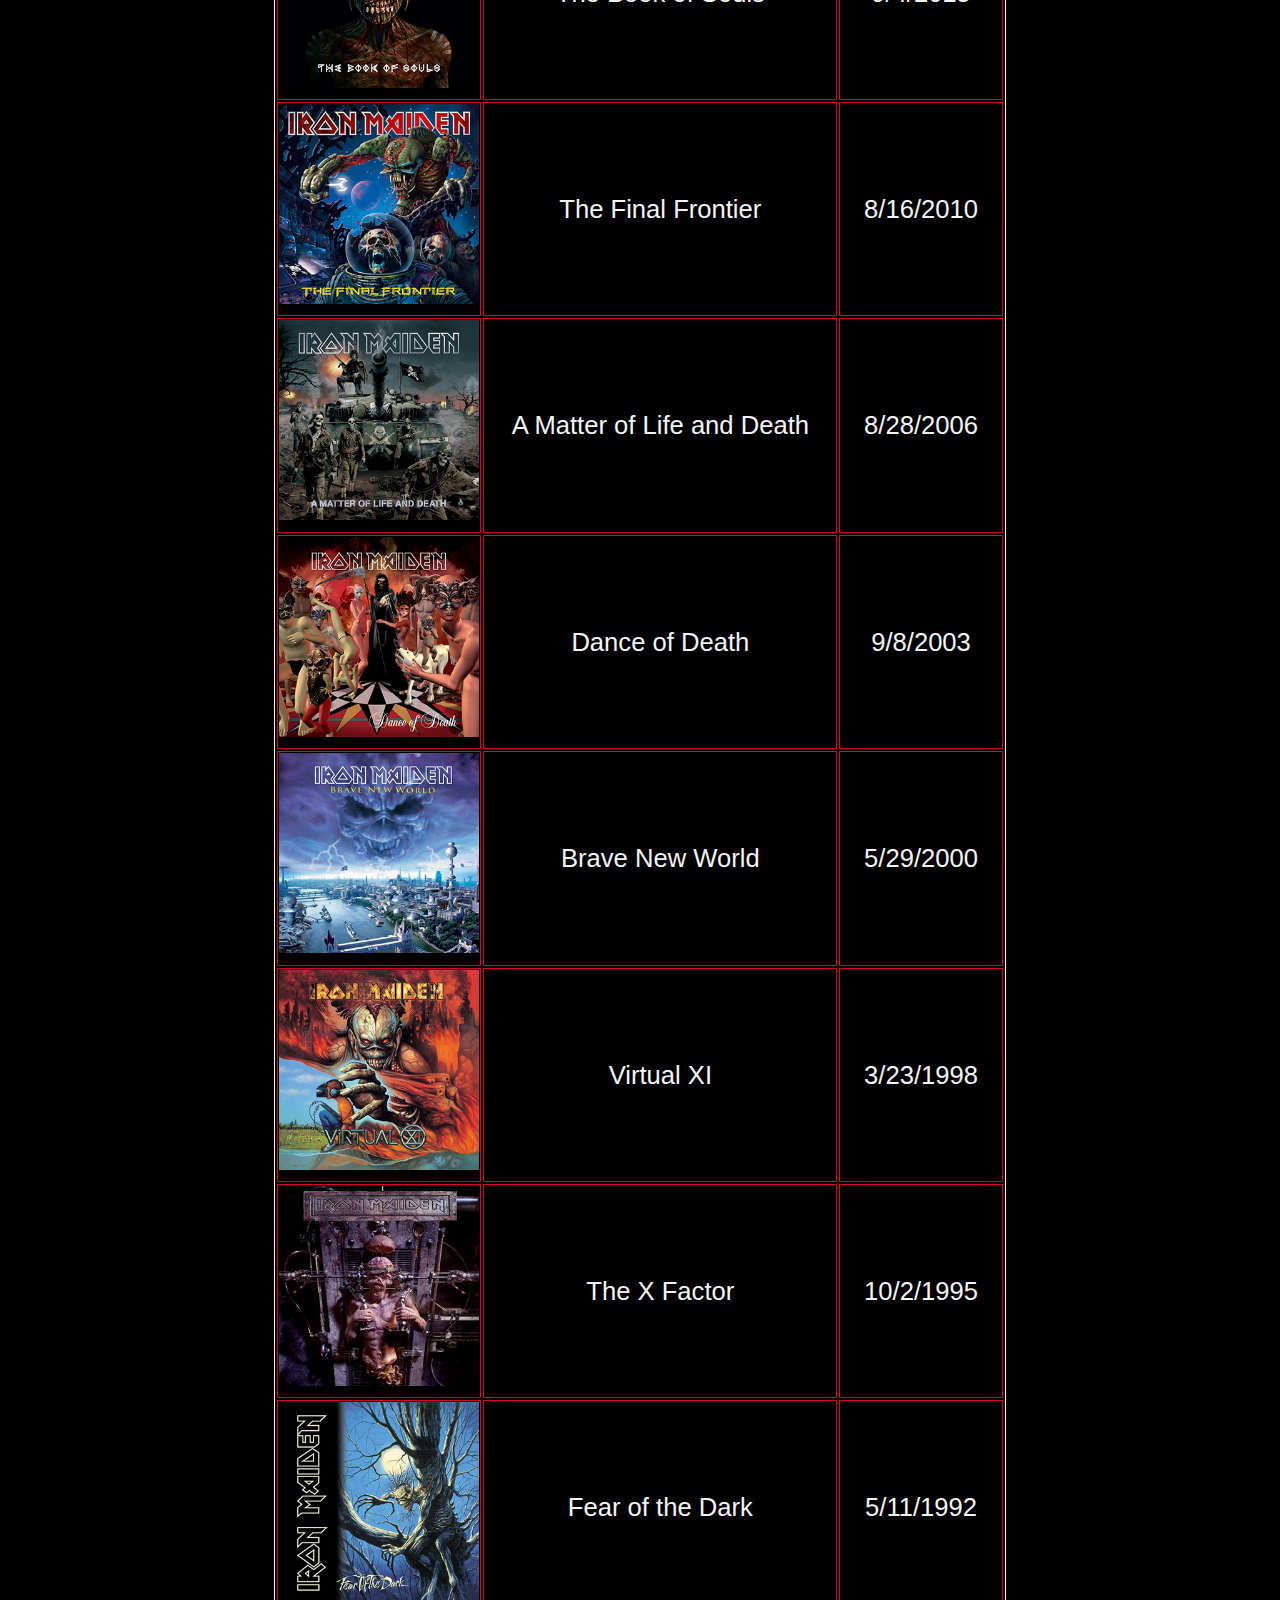
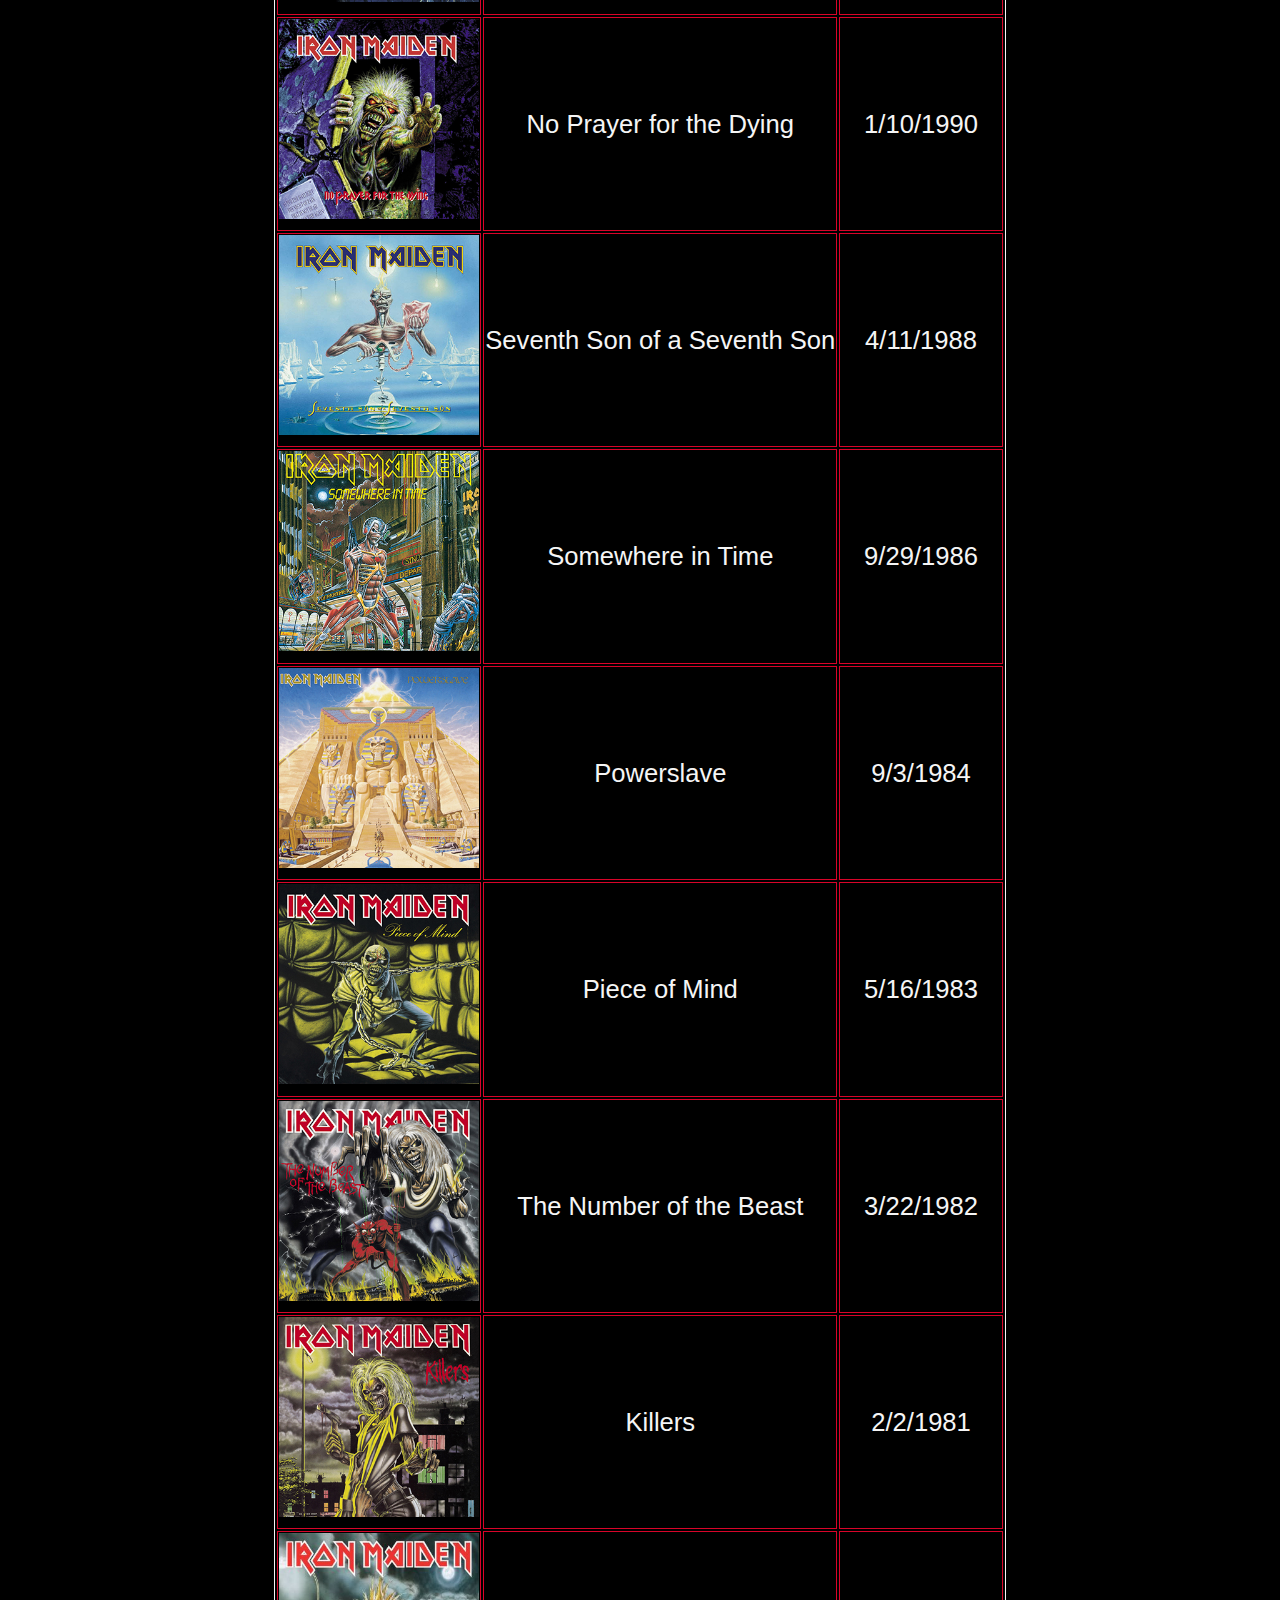
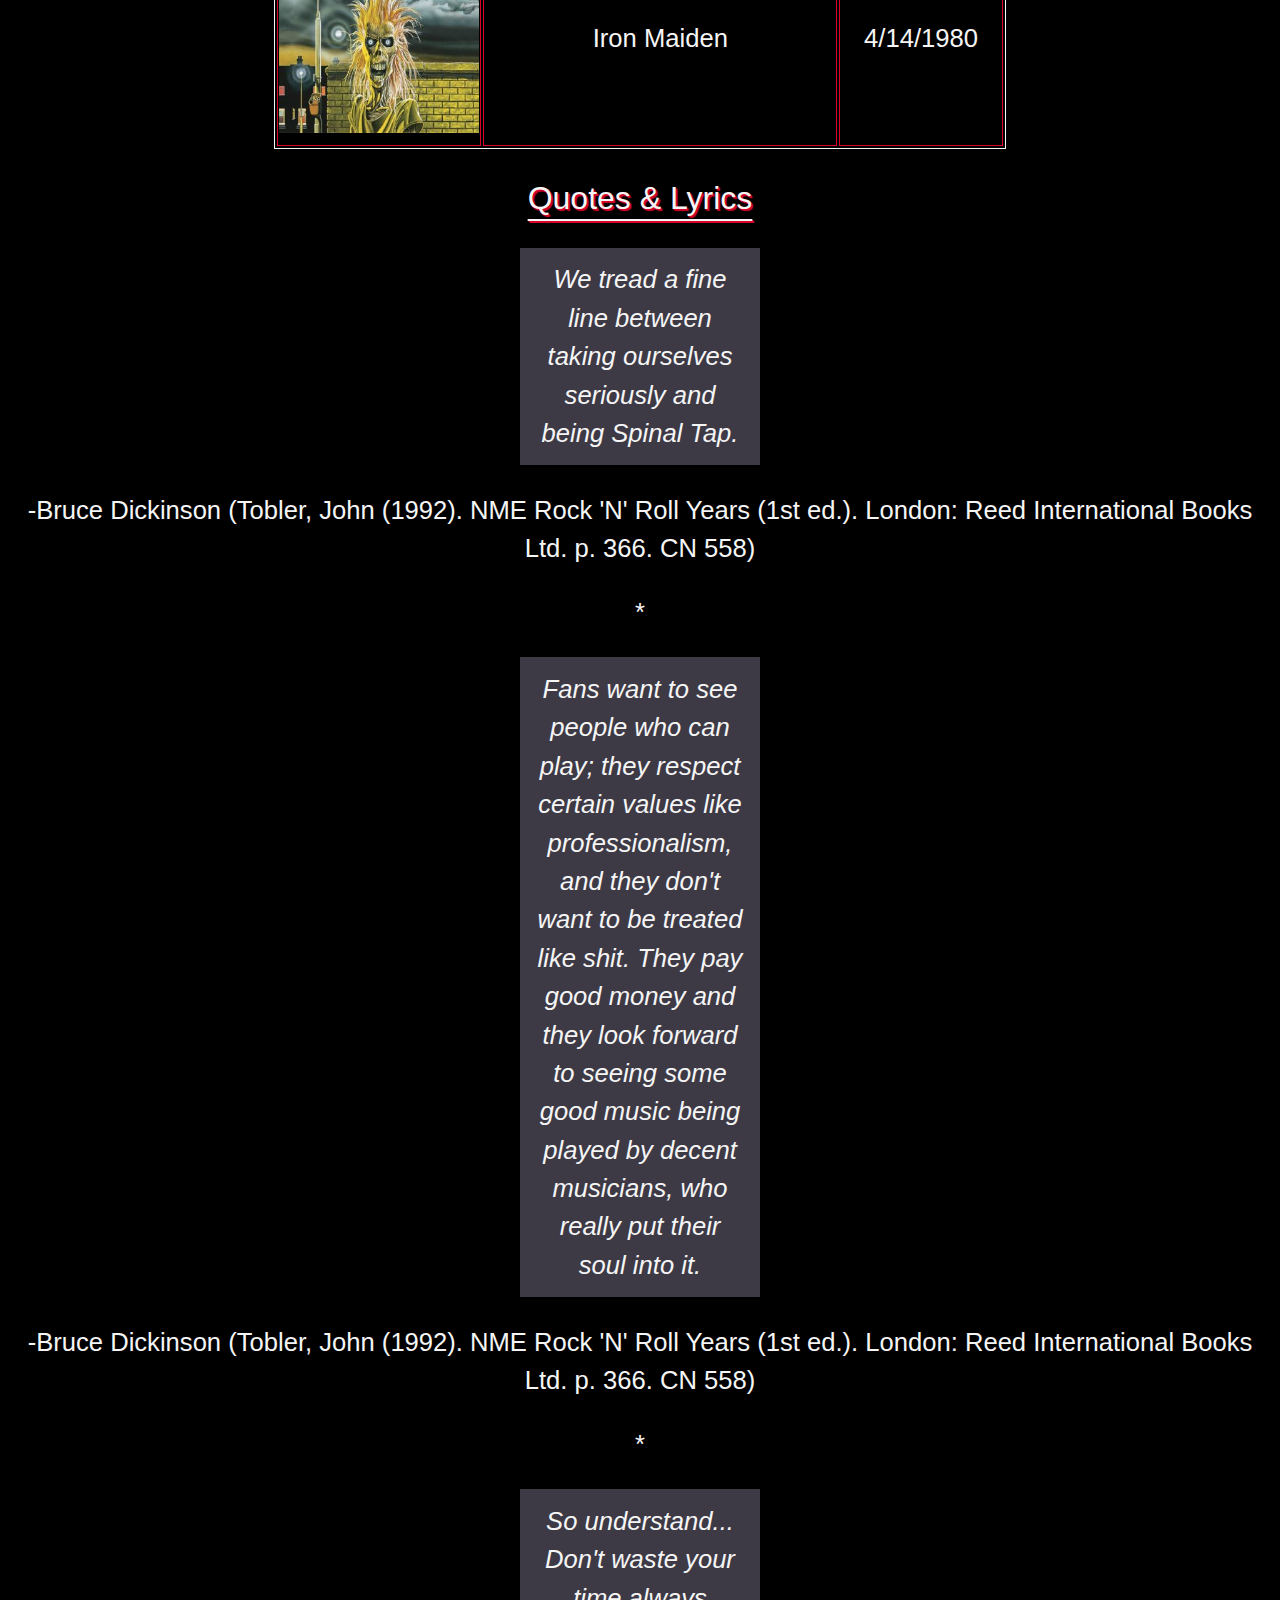
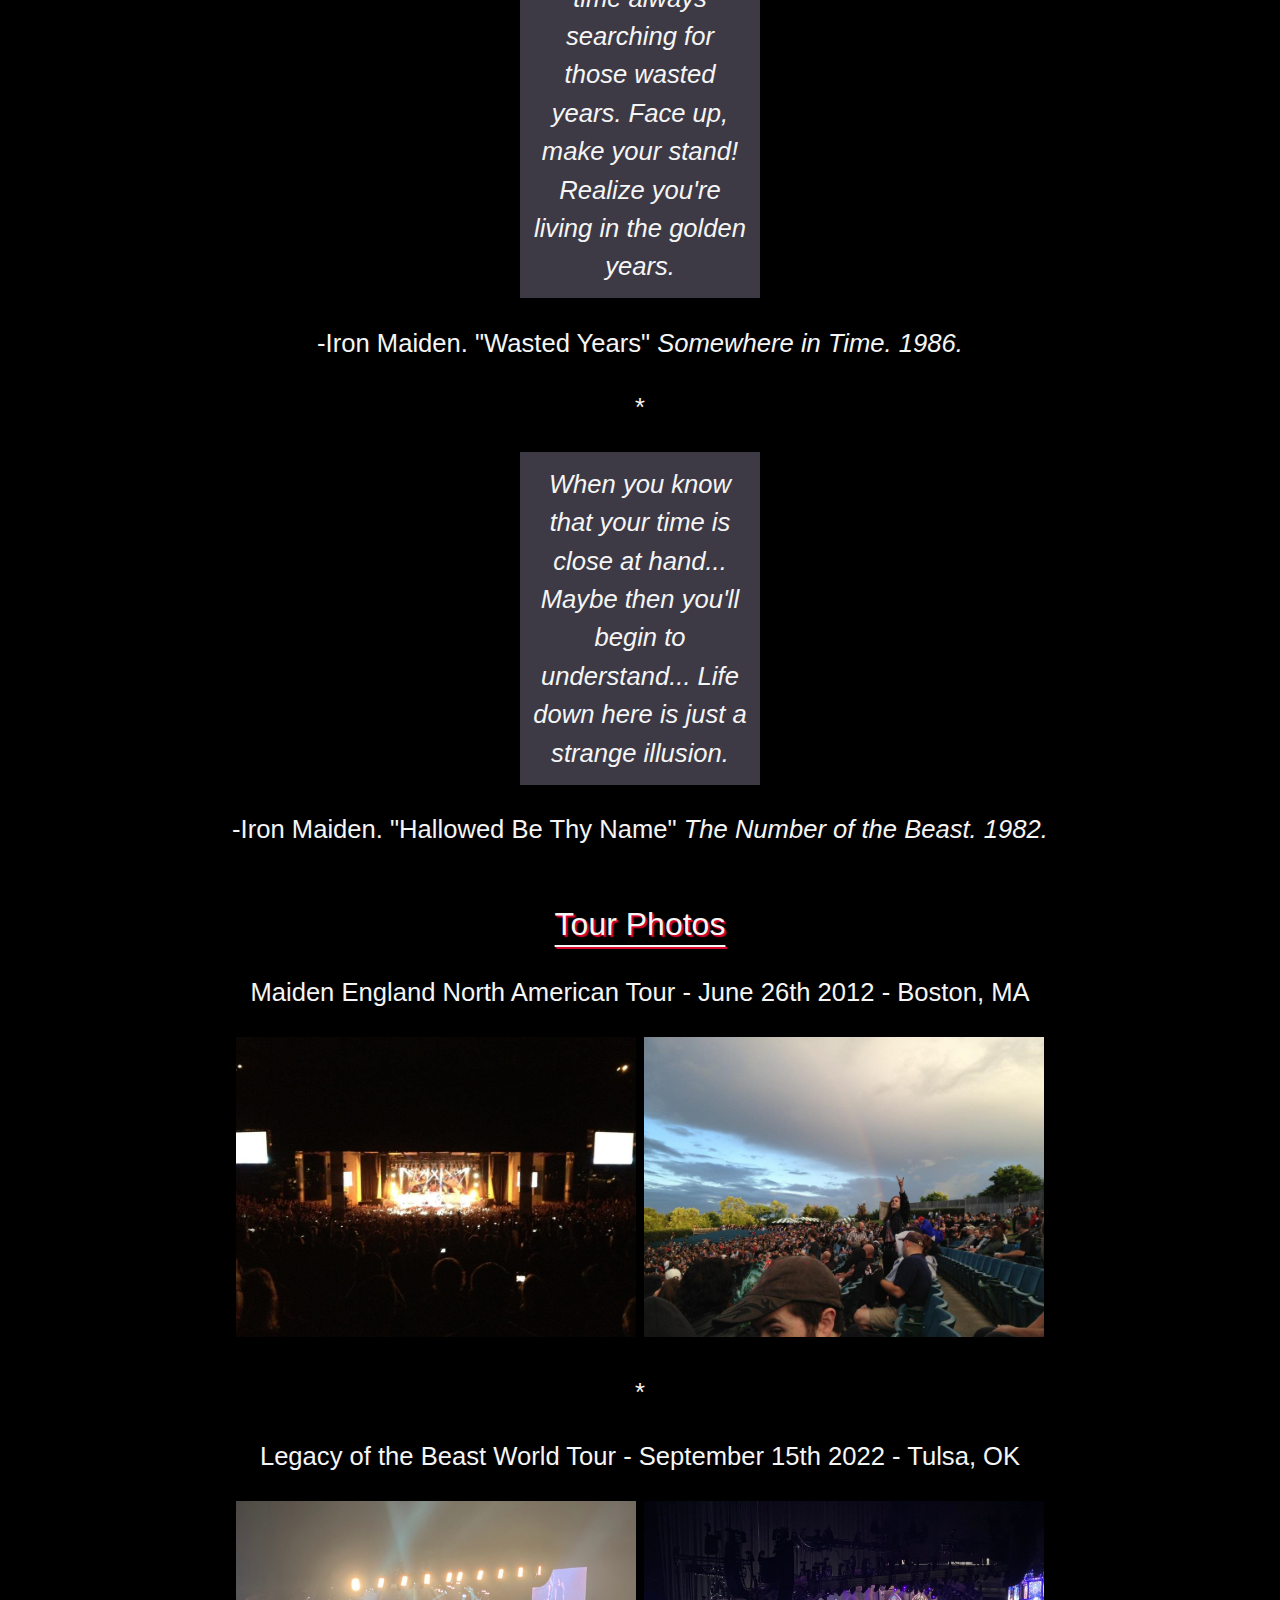
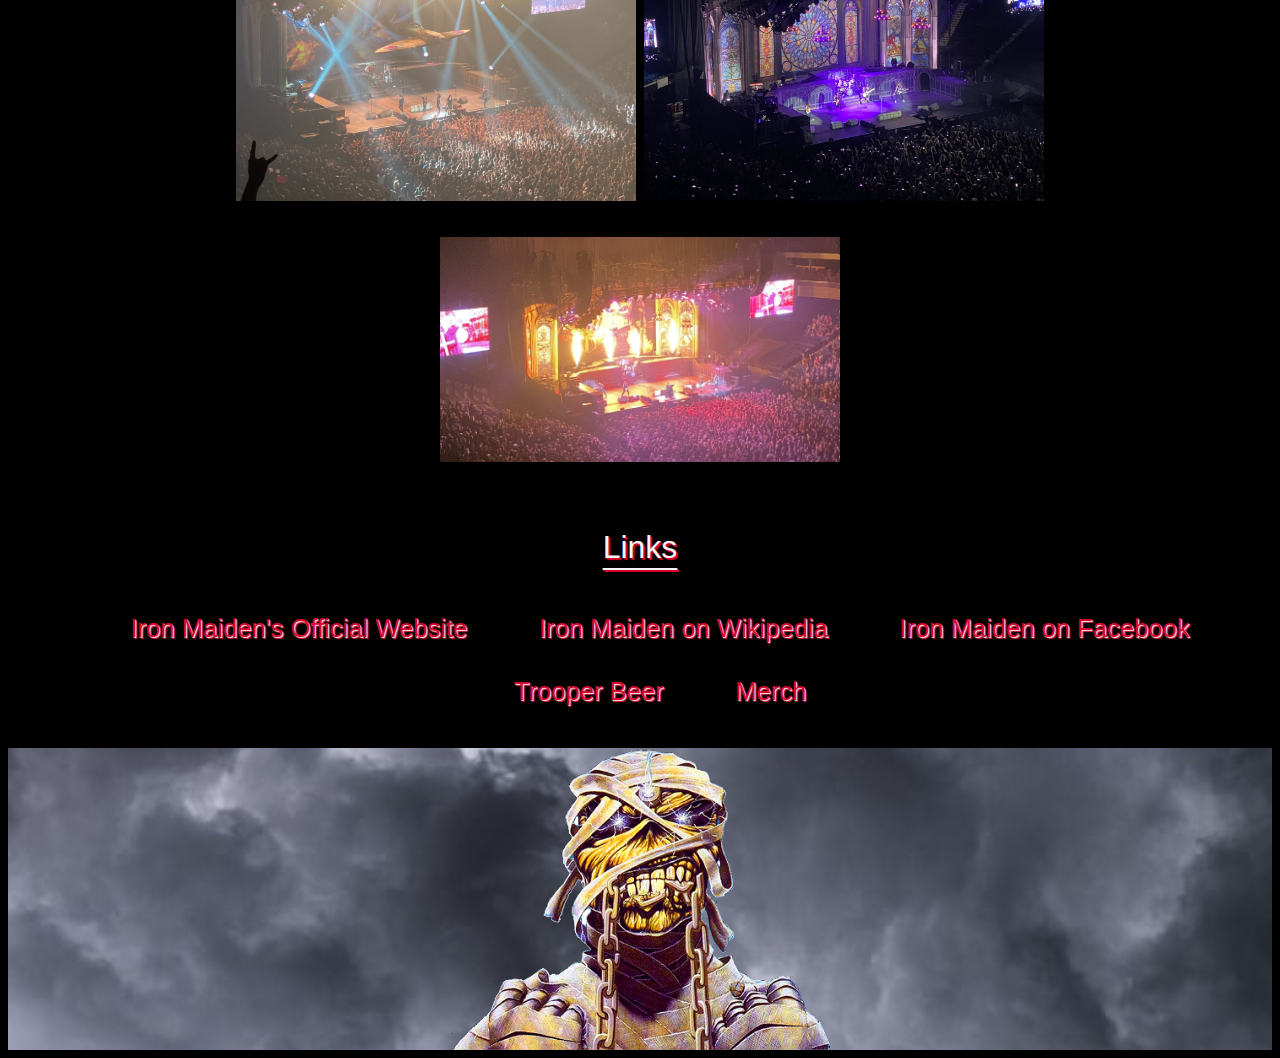
==== commit fb9a84e5: "update" ====
--- a/index.html
+++ b/index.html
@@ -28,12 +28,8 @@
     <main>
 
         <section id="home">
-            <p>This page was created as an HTML / CSS exercise while attending Tech Elevator Coding Bootcamp.</p>
-        </section>
-
-
-        <img src="images/eddie-head-small.png" alt="Small Eddie Head" class="small-eddie-section-break">
-
+            <img src="images/eddie-head-small.png" alt="Small Eddie Head" class="small-eddie-section-break">
+        </section>
 
         <section id="about" class="anchor">
             <h2 class="underline">About</h2>
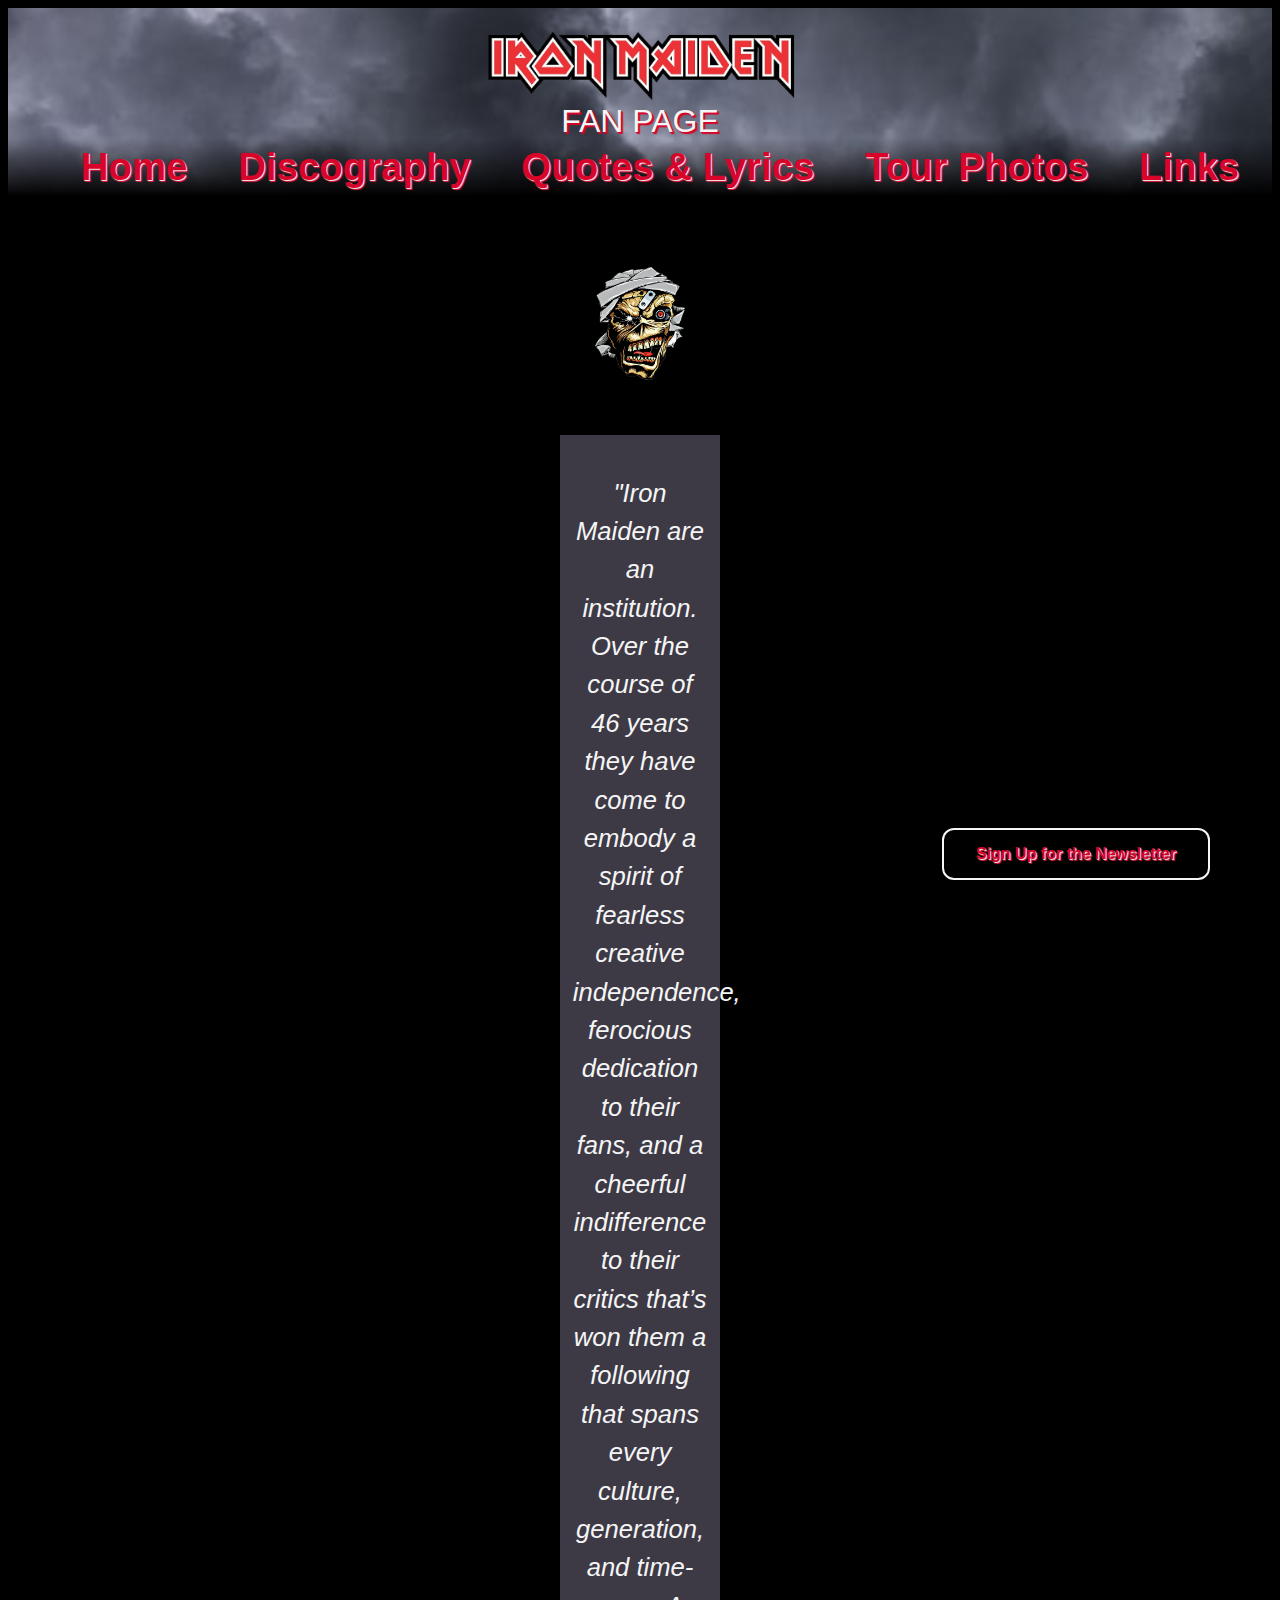
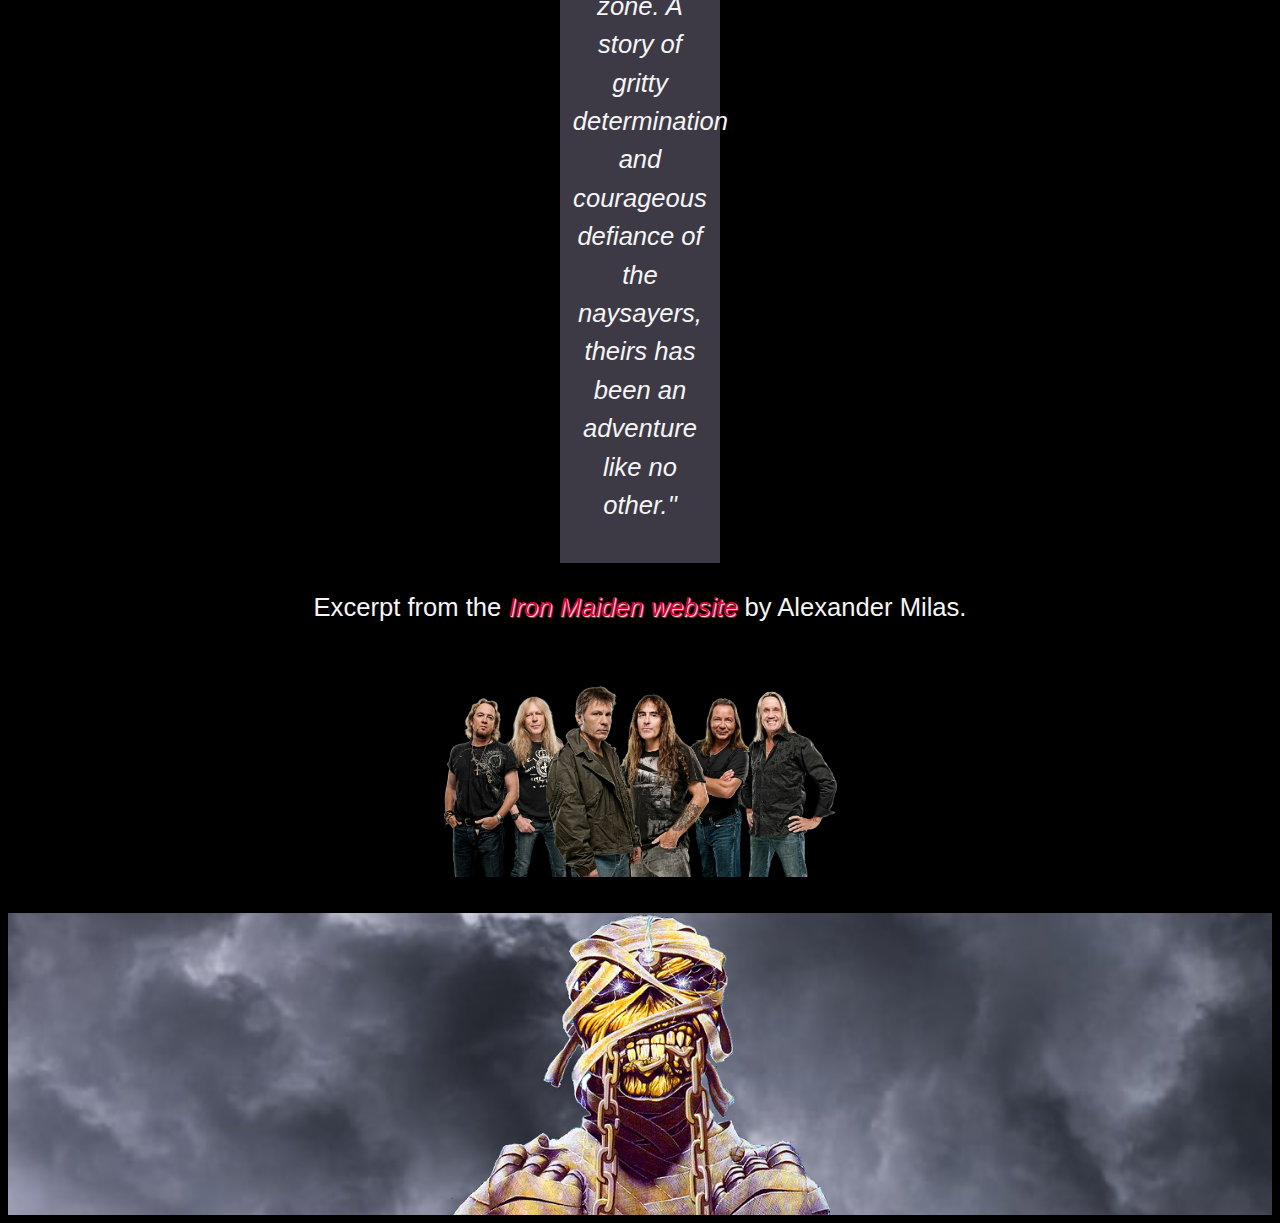
==== commit 92e9b4d2: "removed anchor links and created individual pages" ====
--- a/index.html
+++ b/index.html
@@ -5,7 +5,7 @@
     <meta charset="UTF-8">
     <meta http-equiv="X-UA-Compatible" content="IE=edge">
     <meta name="viewport" content="width=device-width, initial-scale=1.0">
-    <title>Iron Maiden Fan Page</title>
+    <title>Tour Photos</title>
     <link rel="stylesheet" href="css/index-styles.css" />
 </head>
 
@@ -16,11 +16,10 @@
         <nav>
             <ul class="top-nav-bar">
                 <li><a href="index.html">Home</a></li>
-                <li><a href="#about">About</a></li>
-                <li><a href="#facts-section">Discography</a></li>
-                <li><a href="#quotes-section">Quotes & Lyrics</a></li>
-                <li><a href="#tour-photos-section">Tour Photos</a></li>
-                <li><a href="#links-section">Links</a></li>
+                <li><a href="discography.html">Discography</a></li>
+                <li><a href="quotes.html">Quotes & Lyrics</a></li>
+                <li><a href="tour-photos.html">Tour Photos</a></li>
+                <li><a href="links.html">Links</a></li>
             </ul>
         </nav>
     </header>
@@ -31,8 +30,7 @@
             <img src="images/eddie-head-small.png" alt="Small Eddie Head" class="small-eddie-section-break">
         </section>
 
-        <section id="about" class="anchor">
-            <h2 class="underline">About</h2>
+        <section>
             <p id="about-iron-maiden">
             <figure>
                 <blockquote>
@@ -51,208 +49,6 @@
             <img src="images/IM-band-transparent.png" alt="Iron Maiden Band Members Photo" class="about-img">
             </p>
         </section>
-
-
-        <section id="facts-section" class="anchor">
-            <h2 class="underline">Discography</h2>
-            <h3>Studio Albums</h3>
-            <table class="center-table">
-                <thead>
-                    <tr>
-                        <th>Album Cover</th>
-                        <th>Album Name</th>
-                        <th>Release Date</th>
-                    </tr>
-                </thead>
-                <tbody>
-                    <tr>
-                        <td><img src="images/senjutsu.jpg" alt="Senjutsu Album Cover" class="table-albums"></td>
-                        <td>Senjutsu</td>
-                        <td>9/3/2021</td>
-                    </tr>
-                    <tr>
-                        <td><img src="images/album-the-book-of-souls.jpg" alt="Book of Souls Album Cover"
-                                class="table-albums"></td>
-                        <td>The Book of Souls</td>
-                        <td>9/4/2015</td>
-                    </tr>
-                    <tr>
-                        <td><img src="images/album-final-frontier.jpg" alt="The Final Frontier Album Cover"
-                                class="table-albums"></td>
-                        <td>The Final Frontier</td>
-                        <td>8/16/2010</td>
-                    </tr>
-                    <tr>
-                        <td><img src="images/album-a-matter-of-life-and-death.jpg"
-                                alt="A Matter of Life and Death Album Cover" class="table-albums"></td>
-                        <td>A Matter of Life and Death</td>
-                        <td>8/28/2006</td>
-                    </tr>
-                    <tr>
-                        <td><img src="images/album-dance-of-death.jpg" alt="Dance of Death Album Cover"
-                                class="table-albums"></td>
-                        <td>Dance of Death</td>
-                        <td>9/8/2003</td>
-                    </tr>
-                    <tr>
-                        <td><img src="images/album-brave-new-world.jpg" alt="Brave New World Album Cover"
-                                class="table-albums"></td>
-                        <td>Brave New World</td>
-                        <td>5/29/2000</td>
-                    </tr>
-                    <tr>
-                        <td><img src="images/album-virtual-xi.jpg" alt="Virtual XI Album Cover" class="table-albums">
-                        </td>
-                        <td>Virtual XI</td>
-                        <td>3/23/1998</td>
-                    </tr>
-                    <tr>
-                        <td><img src="images/album-the-x-factor.jpg" alt="The X Factor Album Cover"
-                                class="table-albums"></td>
-                        <td>The X Factor</td>
-                        <td>10/2/1995</td>
-                    </tr>
-                    <tr>
-                        <td><img src="images/album-fear-of-the-dark.jpg" alt="Fear of the Dark Album Cover"
-                                class="table-albums"></td>
-                        <td>Fear of the Dark</td>
-                        <td>5/11/1992</td>
-                    </tr>
-                    <tr>
-                        <td><img src="images/album-no-prayer-for-the-dying.jpg"
-                                alt="No Prayer for the Dying Album Cover" class="table-albums"></td>
-                        <td>No Prayer for the Dying</td>
-                        <td>1/10/1990</td>
-                    </tr>
-                    <tr>
-                        <td><img src="images/album-seventh-son.jpg" alt="Seventh Son of a Seventh Son Album Cover"
-                                class="table-albums"></td>
-                        <td>Seventh Son of a Seventh Son</td>
-                        <td>4/11/1988</td>
-                    </tr>
-                    <tr>
-                        <td><img src="images/album-somewhere-in-time.jpg" alt="Somewhere in Time Album Cover"
-                                class="table-albums"></td>
-                        <td>Somewhere in Time</td>
-                        <td>9/29/1986</td>
-                    </tr>
-                    <tr>
-                        <td><img src="images/album-power-slave.jpg" alt="Powerslave Album Cover" class="table-albums">
-                        </td>
-                        <td>Powerslave</td>
-                        <td>9/3/1984</td>
-                    </tr>
-                    <tr>
-                        <td><img src="images/album-piece-of-mind.jpg" alt="Piece of Mind Album Cover"
-                                class="table-albums"></td>
-                        <td>Piece of Mind</td>
-                        <td>5/16/1983</td>
-                    </tr>
-                    <tr>
-                        <td><img src="images/album-number-of-the-beast.jpg" alt="Number of the Beast Album Cover"
-                                class="table-albums"></td>
-                        <td>The Number of the Beast</td>
-                        <td>3/22/1982</td>
-                    </tr>
-                    <tr>
-                        <td><img src="images/album-killers.jpg" alt="Killers Album Cover" class="table-albums"></td>
-                        <td>Killers</td>
-                        <td>2/2/1981</td>
-                    </tr>
-                    <tr>
-                        <td><img src="images/album-iron-maiden.jpg" alt="Iron Maiden 1980 Album Cover"
-                                class="table-albums"></td>
-                        <td>Iron Maiden</td>
-                        <td>4/14/1980</td>
-                    </tr>
-                </tbody>
-            </table>
-        </section>
-
-
-        <section id="quotes-section" class="anchor">
-            <h2 class="underline">Quotes & Lyrics</h2>
-
-            <blockquote cite="https://en.wikiquote.org/wiki/Bruce_Dickinson">
-                We tread a fine line between taking ourselves seriously and being Spinal Tap.
-            </blockquote>
-            <p>-Bruce Dickinson (Tobler, John (1992). NME Rock 'N' Roll Years (1st ed.). London: Reed International
-                Books Ltd. p. 366. CN
-                558)</p>
-            <!-- <hr class="line"> -->
-
-            <p>*</p>
-
-            <blockquote cite="https://en.wikiquote.org/wiki/Bruce_Dickinson">
-                Fans want to see people who can play; they respect certain values like professionalism, and they don't
-                want to be treated like shit. They pay good money and they look forward to seeing some good music being
-                played by decent musicians, who really put their soul into it.
-            </blockquote>
-            <p>-Bruce Dickinson (Tobler, John (1992). NME Rock 'N' Roll Years (1st ed.). London: Reed International
-                Books Ltd. p. 366. CN
-                558)</p>
-
-            <p>*</p>
-
-            <blockquote cite="https://en.wikipedia.org/wiki/Wasted_Years">
-                So understand...
-                Don't waste your time always searching for those wasted years.
-                Face up, make your stand!
-                Realize you're living in the golden years.
-            </blockquote>
-            <p>-Iron Maiden. "Wasted Years" <span class="italic">Somewhere in Time. 1986.</span></p>
-
-            <p>*</p>
-
-            <blockquote cite="https://en.wikipedia.org/wiki/Hallowed_Be_Thy_Name_(song)">
-                When you know that your time is close at hand...
-                Maybe then you'll begin to understand...
-                Life down here is just a strange illusion.
-            </blockquote>
-            <p>-Iron Maiden. "Hallowed Be Thy Name" <span class="italic">The Number of the Beast. 1982.</span></p>
-        </section>
-
-
-        <section id="tour-photos-section" class="anchor">
-            <h2 class="underline">Tour Photos</h2>
-
-            <p>Maiden England North American Tour - June 26th 2012 - Boston, MA</p>
-
-            <img src="images/maiden england tour boston june 26 2012 2.jpg" alt="Maiden England Stage"
-                class="tour-photo">
-            <img src="images/maiden england tour boston june 26 2012.jpg" alt="Maiden England Rainbow"
-                class="tour-photo">
-
-            <p>*</p>
-
-            <p>Legacy of the Beast World Tour - September 15th 2022 - Tulsa, OK</p>
-            <p>
-                <img src="images/legacy-of-the-beast-tulsa-sep-15-2022.jpg" alt="Legacy of the Beast Stage"
-                    class="tour-photo">
-                <img src="images/legacy-of-the-beast-tulsa-sep-15-2022.-2.jpg" alt="Legacy of the Beast Stage"
-                    class="tour-photo">
-            </p>
-            <p>
-                <img src="images/legacy-of-the-beast-tulsa-sep-15-2022.-3.jpg" alt="Legacy of the Beast Stage"
-                    class="tour-photo">
-            </p>
-        </section>
-
-
-        <section id="links-section" class="anchor">
-            <h2 class="underline">Links</h2>
-            <ul>
-                <li class="link-list"><a href="https://www.ironmaiden.com/">Iron Maiden's Official Website</a></li>
-                <li class="link-list"><a href="https://en.wikipedia.org/wiki/Iron_Maiden">Iron Maiden on Wikipedia</a>
-                </li>
-                <li class="link-list"><a href="https://www.facebook.com/ironmaiden/">Iron Maiden on Facebook</a></li>
-                <li class="link-list"><a href="https://www.ironmaidenbeer.com/">Trooper Beer</a></li>
-                <li class="link-list"><a href="https://merch.ironmaiden.com/">Merch</a></li>
-            </ul>
-
-        </section>
-
-
         <button id="newsletter-button">
             <a href="info.html">Sign Up for the Newsletter</a>
         </button>
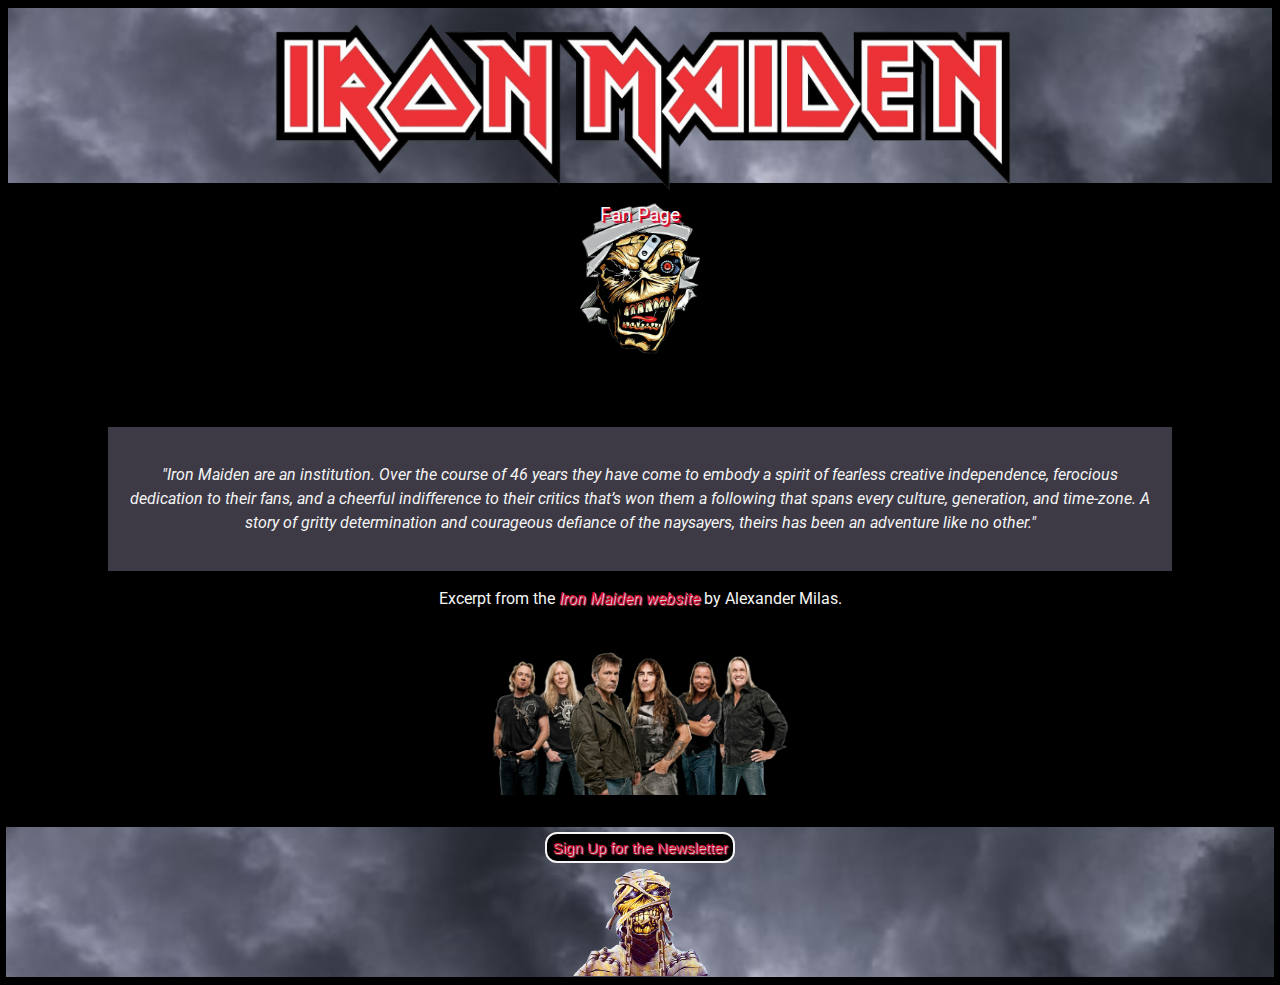
==== commit 866220a1: "mobile responsive design" ====
--- a/index.html
+++ b/index.html
@@ -5,32 +5,48 @@
     <meta charset="UTF-8">
     <meta http-equiv="X-UA-Compatible" content="IE=edge">
     <meta name="viewport" content="width=device-width, initial-scale=1.0">
-    <title>Tour Photos</title>
+    <title>Iron Maiden Fan Page</title>
     <link rel="stylesheet" href="css/index-styles.css" />
+    <link rel="preconnect" href="https://fonts.googleapis.com">
+<link rel="preconnect" href="https://fonts.gstatic.com" crossorigin>
+<link href="https://fonts.googleapis.com/css2?family=Roboto:wght@300&display=swap" rel="stylesheet"> 
 </head>
 
 <body>
     <header>
         <img src="images/iron-maiden-logo.png" alt="Iron Maiden Logo" class="top-logo">
-        <h1 class="welcome">FAN PAGE</h1>
+        <h1>Fan Page</h1>
+
+        <div class="navbar">
+            <a href="index.html">Home</a>
+            <div class="dropdown">
+              <button class="dropbtn">More...
+                <i class="fa fa-caret-down"></i>
+              </button>
+              <div class="dropdown-content">
+                <li><a href="html/discography.html">Discography</a></li>
+                <li><a href="html/quotes.html">Quotes & Lyrics</a></li>
+                <li><a href="html/tour-photos.html">Tour Photos</a></li>
+                <li><a href="html/links.html">Links</a></li>
+              </div>
+            </div>
+          </div> 
+
         <nav>
             <ul class="top-nav-bar">
                 <li><a href="index.html">Home</a></li>
-                <li><a href="discography.html">Discography</a></li>
-                <li><a href="quotes.html">Quotes & Lyrics</a></li>
-                <li><a href="tour-photos.html">Tour Photos</a></li>
-                <li><a href="links.html">Links</a></li>
+                <li><a href="html/discography.html">Discography</a></li>
+                <li><a href="html/quotes.html">Quotes & Lyrics</a></li>
+                <li><a href="html/tour-photos.html">Tour Photos</a></li>
+                <li><a href="html/links.html">Links</a></li>
             </ul>
         </nav>
     </header>
 
     <main>
 
-        <section id="home">
-            <img src="images/eddie-head-small.png" alt="Small Eddie Head" class="small-eddie-section-break">
-        </section>
-
         <section>
+            <img src="images/eddie-head-small.png" alt="Small Eddie Head" class="small-eddie">
             <p id="about-iron-maiden">
             <figure>
                 <blockquote>
@@ -49,13 +65,13 @@
             <img src="images/IM-band-transparent.png" alt="Iron Maiden Band Members Photo" class="about-img">
             </p>
         </section>
-        <button id="newsletter-button">
-            <a href="info.html">Sign Up for the Newsletter</a>
-        </button>
 
     </main>
 
     <footer>
+        <button id="newsletter-button">
+            <a href="html/newsletter/info.html">Sign Up for the Newsletter</a>
+        </button>
         <img src="images/eddie transparent.png" alt="Eddie" class="logo-bottom">
     </footer>
 
--- a/css/index-styles.css
+++ b/css/index-styles.css
@@ -1,193 +1,280 @@
-.top-logo {
-    max-width: 25%;
-    display: block;
-    height: auto;
-    margin: 0 auto;
-  }
-
-header > img {
-  position: sticky;
-  top: 3%;
- }
+html {
+  box-sizing: border-box;
+  overflow: hidden;
+}
+
+body {
+  font-family: 'Roboto', sans-serif;
+  text-align: center;
+  color: whitesmoke;
+  line-height: 1.5;
+  background-color: black;
+  display: flex;
+  flex-direction: column;
+  justify-content: center;
+  align-items: center;
+}
+
 
 header {
   background: rgb(0, 0, 0) center/cover url("../images/strom-clouds.jpg") no-repeat;
   position: sticky;
-  top: 0%;
-  margin: auto;
-  }
+  height: 175px;
+  display: grid;
+  grid-template-columns: 1fr 1fr;
+  grid-template-areas:
+    "logo logo"
+    "text text"
+    "nav nav";
+  align-items: center;
+  justify-items: center;
+}
+
+.top-logo {
+  grid-area: logo;
+  max-width: 60%;
+  margin-top: 5px;
+}
+
+nav {
+  visibility: hidden;
+}
+
+
+.navbar {
+  grid-area: nav;
+  overflow: hidden;
+  background-color: rgba(5, 4, 4, 0.675);
+  font-family: 'Roboto', sans-serif;
+  border-radius: 5px;
+  margin-top: 30px;
+}
+
+.navbar a {
+  float: left;
+  font-size: 16px;
+  color: #d90429;
+  font-weight: bolder;
+  text-align: center;
+  padding: 14px 16px;
+  text-decoration: none;
+}
+.dropdown {
+  float: left;
+  overflow: hidden;
+  margin-top: 2px;;
+}
+.dropdown .dropbtn {
+  font-size: 16px;
+  border: none;
+  outline: none;
+  color: #d90429;
+  font-weight: bolder;
+  padding: 14px 16px;
+  background-color: inherit;
+  font-family: inherit;
+  text-align: center;
+  color: #d90429;
+  text-shadow: 1px 1px 1px whitesmoke, 2px 2px 1px #d90429;
+}
+.navbar a:hover, .dropdown:hover .dropbtn {
+  background-color: black;
+}
+.dropdown-content {
+  display: none;
+  position: absolute;
+  background-color: #171616;
+  min-width: 160px;
+  box-shadow: 0px 8px 16px 0px rgba(26, 25, 25, 0.2);
+  z-index: 1;
+}
+.dropdown-content a {
+  float: none;
+  color: black;
+  padding: 12px 16px;
+  text-decoration: none;
+  display: block;
+  text-align: left;
+}
+.dropdown-content a:hover {
+  background-color: rgba(70, 69, 69, 0.2);
+}
+.dropdown:hover .dropdown-content {
+  display: block;
+} 
+
 
 h1 {
-    text-align: center;
-    text-transform: capitalize;
-    text-shadow: 1px 1px 1px #d90429, 2px 2px 1px #d90429;
-    text-align: center;
-    color:whitesmoke;
-    margin: 0%;
-    font-weight: normal;
-  }
-
-.welcome {
+  grid-area: text;
+  text-transform: capitalize;
+  text-shadow: 1px 1px 1px #d90429, 2px 2px 1px #d90429;
+  color:whitesmoke;
+  margin: 0;
+  font-weight: normal;
+  font-size: 1.2rem;
+  text-decoration-thickness: 2px;
+}
+
+a:link {
+  color: #d90429;
+  text-decoration: none;
+  text-shadow: 1px 1px 1px whitesmoke, 2px 2px 1px #d90429;
+}
+
+a:visited {
+  color: #d90429;
+  text-decoration: none;
+  text-shadow: 1px 1px 1px whitesmoke, 2px 2px 1px #d90429;
+}
+
+a:hover {
+  text-decoration: none;
+  color: white;
+  text-decoration: none;
+  text-shadow: 1px 1px 1px #d90429, 2px 2px 1px #d90429;
+}
+
+
+section {
+  display: flex;
+  flex-direction: column;
+  justify-items: center;
+  align-items: center;
+}
+
+.small-eddie {
+  width: 200px;
+  padding-top: 10px;
+}
+
+blockquote {
+  font-style: italic;
+  background-color: #3d3a46;
+  padding: 20px;
+  width: 80vw;
+}
+
+h2 {
+  text-align: center;
+  text-transform: capitalize;
+  text-shadow: 1px 1px 1px #d90429, 2px 2px 1px #d90429;
+  text-align: center;
+  color:whitesmoke;
+  margin: 0%;
+  font-weight: normal;
+}
+
+.section-head {
   font-size: 2rem;
-  text-decoration-thickness: 2px;
-  padding-top: .8%;
-  }
-
-  header > nav {
+  padding-top: 2%;
+}
+
+.about-img {
+  width: 300px;
+}
+
+.center-table {
+  margin-left: auto;
+  margin-right: auto;
+  border: 1px solid whitesmoke;
+}
+
+th, td {
+  border: 1px solid #d90429;
+}
+
+.table-albums {
+  width: 200px;
+}
+
+.italic {
+  font-style: italic;
+}
+
+.tour-photo {
+  width: 400px;
+  box-shadow: 0 0 8px 8px white inset;
+  box-shadow: 0 .5em 10em -0.4em;
+  color: grey;
+}
+
+.link-list {
+  background-color: black;
+  box-shadow: 0 0 20px 5px black;
+  margin: 1%;
+}
+
+
+
+#newsletter-button {
+  background-color: black;
+  border: 2px solid whitesmoke;
+  padding: 5px;
+  font-size: 15px;
+  border-radius: 12px;
+  margin: 5px;
+}
+
+button:hover {
+  text-decoration: none;
+  color: #d90429;
+  text-decoration: none;
+  text-shadow: 1px 1px 1px whitesmoke, 2px 2px 1px whitesmoke;
+}
+
+button:link {
+  color: whitesmoke;
+  text-decoration: none;
+  text-shadow: 1px 1px 1px #d90429, 2px 2px 1px #d90429;
+}
+
+button:visited {
+  color: whitesmoke;
+  text-decoration: none;
+  text-shadow: 1px 1px 1px #d90429, 2px 2px 1px #d90429;
+}
+
+.logo-bottom {
+  height: 108px;
+}
+
+footer {
+  background: rgb(0, 0, 0) center/cover url("../images/strom-clouds.jpg") no-repeat;
+  width: 99vw;
+  height: 150px;
+  position: sticky;
+  display: flex;
+  flex-direction: column;
+  align-items: center;
+  justify-items: center;
+}
+
+
+
+@media only screen and (min-width: 768px) {
+  .navbar {
+    visibility: hidden;
+  }
+
+  nav {
+    grid-area: nav;
     background: linear-gradient(to top, rgb(0, 0, 0) 0%, rgba(0,0,0,0) 100%);
     justify-content: space-around;
     font-weight: bold;
     font-size: 1.5em;
     margin-top: -45px;
   }
-
-  h2 {
-    text-align: center;
-    text-transform: capitalize;
-    text-shadow: 1px 1px 1px #d90429, 2px 2px 1px #d90429;
-    text-align: center;
-    color:whitesmoke;
-    margin: 0%;
-    font-weight: normal;
-  }
-
-.underline {
-  font-size: 2rem;
-  text-decoration: underline;
-  text-decoration-thickness: 2px;
-  text-underline-offset: 10px;
-  padding-top: 2%;
-}
-
-body {
-    font-family: BlinkMacSystemFont,"Segoe UI","Roboto","Oxygen","Ubuntu","Cantarell","Fira Sans","Droid Sans","Helvetica Neue",sans-serif;
-    font-size: 1.6rem;
-    line-height: 1.5;
-    text-align: center;
-    color: whitesmoke;
-    background-color: black;
-}
-
-ul > li {
+  
+  ul {
+    display: flex;
+    justify-items: center;
+    align-items: center;
+    width: 100vw;
+  }
+  
+  ul > li {
     display:inline-block;
     padding-left: 20px;
-	  padding-right: 20px;
-}
-
-a:link {
-    color: #d90429;
-    text-decoration: none;
-    text-shadow: 1px 1px 1px whitesmoke, 2px 2px 1px #d90429;
-  }
-
-a:visited {
-    color: #d90429;
-    text-decoration: none;
-    text-shadow: 1px 1px 1px whitesmoke, 2px 2px 1px #d90429;
-  }
-  
-a:hover {
-    text-decoration: none;
-    color: white;
-    text-decoration: none;
-    text-shadow: 1px 1px 1px #d90429, 2px 2px 1px #d90429;
-  }
-
-.logo-bottom {
-    max-width: 30%;
-    display: block;
-    height: auto;
-    margin: 0 auto;
-  }
-
-#newsletter-button {
-    background-color: black;
-    border: 2px solid whitesmoke;
-    color: whitesmoke;
-    text-shadow: 1px 1px 1px #d90429, 2px 2px 1px #d90429;
-    padding: 15px 32px;
-    text-align: center;
-    text-decoration: none;
-    display: inline-block;
-    font-size: 16px;
-    border-radius: 12px;
-    font-weight: bold;
-    position: fixed;
-    bottom: 20px;
-    right: 70px;
-  }
-
-button:hover {
-    text-decoration: none;
-    color: #d90429;
-    text-decoration: none;
-    text-shadow: 1px 1px 1px whitesmoke, 2px 2px 1px whitesmoke;
-  }
-
-button:link {
-    color: whitesmoke;
-    text-decoration: none;
-    text-shadow: 1px 1px 1px #d90429, 2px 2px 1px #d90429;
-  }
-
-button:visited {
-    color: whitesmoke;
-    text-decoration: none;
-    text-shadow: 1px 1px 1px #d90429, 2px 2px 1px #d90429;
-  }
-
-footer {
-    background: rgb(0, 0, 0) center/cover url("../images/strom-clouds.jpg") no-repeat;
-    margin: auto;
-  }
-
-  .about-img {
-    width: 400px;
-  }
-
-  .small-eddie-section-break {
-    width: 150px;
-    padding-bottom: 1%;
-    padding-top: 2%;
-  }
-
-  .center-table {
-    margin-left: auto;
-    margin-right: auto;
-    border: 1px solid whitesmoke;
-  }
-
-  th, td {
-    border: 1px solid #d90429;
-  }
-
-  .table-albums {
-    width: 200px;
-  }
-
-  .anchor {
-    padding-top: 200px;
-    margin-top: -200px;
-  }
-
-  blockquote {
-    font-style: italic;
-    margin: 1em 20em;
-    padding: .5em;
-    background-color: #3d3a46;
-  }
-
-.italic {
-  font-style: italic;
-}
-
-.tour-photo {
-  width: 400px;
-  box-shadow: 0 0 8px 8px white inset;
-}
-
-.link-list {
-  background-color: black;
-  box-shadow: 0 0 20px 5px black;
-  margin: 1%;
+    padding-right: 20px;
+  }
 }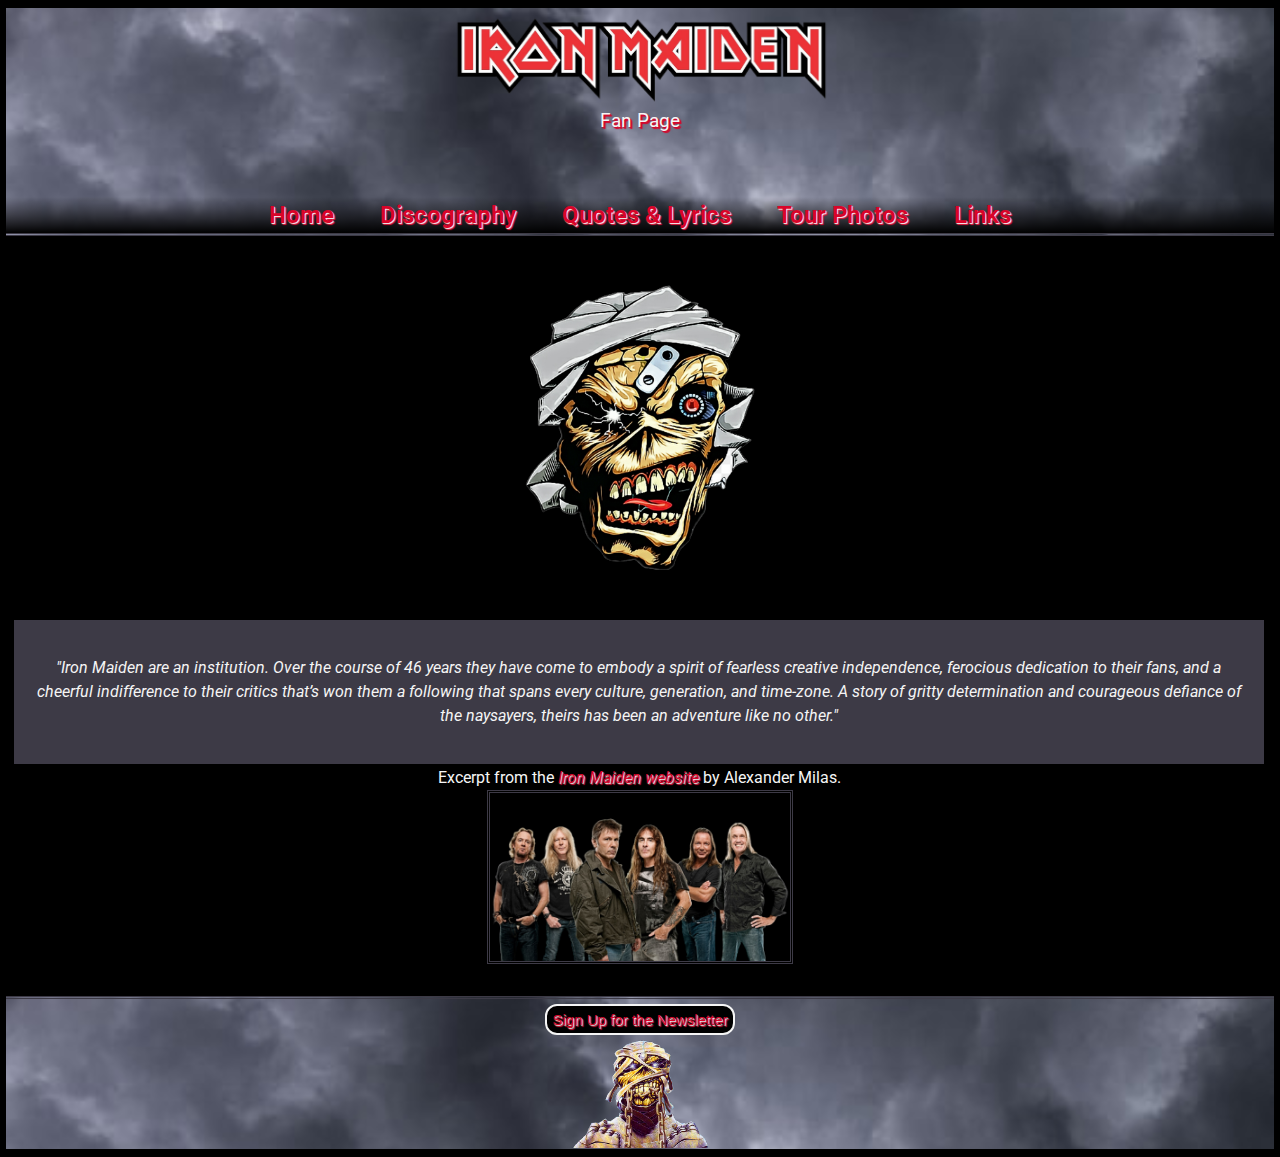
==== commit b00a2204: "continue responsive nav bar" ====
--- a/index.html
+++ b/index.html
@@ -32,8 +32,8 @@
             </div>
           </div> 
 
-        <nav>
-            <ul class="top-nav-bar">
+        <nav class="top-nav-bar">
+            <ul>
                 <li><a href="index.html">Home</a></li>
                 <li><a href="html/discography.html">Discography</a></li>
                 <li><a href="html/quotes.html">Quotes & Lyrics</a></li>
--- a/css/index-styles.css
+++ b/css/index-styles.css
@@ -1,6 +1,5 @@
 html {
   box-sizing: border-box;
-  overflow: hidden;
 }
 
 body {
@@ -15,31 +14,31 @@
   align-items: center;
 }
 
-
 header {
   background: rgb(0, 0, 0) center/cover url("../images/strom-clouds.jpg") no-repeat;
   position: sticky;
-  height: 175px;
+  height: 18vh;
   display: grid;
   grid-template-columns: 1fr 1fr;
   grid-template-areas:
-    "logo logo"
-    "text text"
-    "nav nav";
+  "logo nav"
+  "logo nav"
+  "text nav";
   align-items: center;
   justify-items: center;
+  width: 99vw;
+  border-bottom: #3d3a46 double;
 }
 
 .top-logo {
   grid-area: logo;
   max-width: 60%;
-  margin-top: 5px;
+  margin-top: 50px;
 }
 
 nav {
   visibility: hidden;
 }
-
 
 .navbar {
   grid-area: nav;
@@ -48,6 +47,7 @@
   font-family: 'Roboto', sans-serif;
   border-radius: 5px;
   margin-top: 30px;
+  margin-right: 27px;
 }
 
 .navbar a {
@@ -59,11 +59,13 @@
   padding: 14px 16px;
   text-decoration: none;
 }
+
 .dropdown {
   float: left;
   overflow: hidden;
-  margin-top: 2px;;
-}
+  margin-top: 2px;
+}
+
 .dropdown .dropbtn {
   font-size: 16px;
   border: none;
@@ -77,9 +79,11 @@
   color: #d90429;
   text-shadow: 1px 1px 1px whitesmoke, 2px 2px 1px #d90429;
 }
+
 .navbar a:hover, .dropdown:hover .dropbtn {
   background-color: black;
 }
+
 .dropdown-content {
   display: none;
   position: absolute;
@@ -87,7 +91,9 @@
   min-width: 160px;
   box-shadow: 0px 8px 16px 0px rgba(26, 25, 25, 0.2);
   z-index: 1;
-}
+  list-style-type: none;
+}
+
 .dropdown-content a {
   float: none;
   color: black;
@@ -96,20 +102,21 @@
   display: block;
   text-align: left;
 }
+
 .dropdown-content a:hover {
   background-color: rgba(70, 69, 69, 0.2);
 }
+
 .dropdown:hover .dropdown-content {
   display: block;
 } 
 
-
 h1 {
   grid-area: text;
   text-transform: capitalize;
   text-shadow: 1px 1px 1px #d90429, 2px 2px 1px #d90429;
   color:whitesmoke;
-  margin: 0;
+  margin: 0 0 15px 0;
   font-weight: normal;
   font-size: 1.2rem;
   text-decoration-thickness: 2px;
@@ -133,7 +140,6 @@
   text-decoration: none;
   text-shadow: 1px 1px 1px #d90429, 2px 2px 1px #d90429;
 }
-
 
 section {
   display: flex;
@@ -143,15 +149,23 @@
 }
 
 .small-eddie {
-  width: 200px;
-  padding-top: 10px;
+  width: 30%;
+  padding: 30px 0 0 0;
+}
+
+figure {
+  margin-top: 0;
+  max-width: 99%;
+  display: flex;
+  flex-direction: column;
+  margin: 0;
 }
 
 blockquote {
   font-style: italic;
   background-color: #3d3a46;
   padding: 20px;
-  width: 80vw;
+  margin: 0 2px 2px 0;
 }
 
 h2 {
@@ -167,16 +181,17 @@
 .section-head {
   font-size: 2rem;
   padding-top: 2%;
+  margin-bottom: 2%;
 }
 
 .about-img {
   width: 300px;
+  border: #3d3a46 double;
 }
 
 .center-table {
-  margin-left: auto;
-  margin-right: auto;
   border: 1px solid whitesmoke;
+  margin-bottom: 30px;
 }
 
 th, td {
@@ -184,7 +199,7 @@
 }
 
 .table-albums {
-  width: 200px;
+  width: 100%;
 }
 
 .italic {
@@ -192,19 +207,27 @@
 }
 
 .tour-photo {
-  width: 400px;
+  max-width: 95vw;
   box-shadow: 0 0 8px 8px white inset;
   box-shadow: 0 .5em 10em -0.4em;
   color: grey;
+  border: #3d3a46 double;
+  border-radius: 10px;
+  margin: 10px 0 10px 0;
+}
+
+#links-section > ul {
+  padding: 0;
 }
 
 .link-list {
   background-color: black;
   box-shadow: 0 0 20px 5px black;
-  margin: 1%;
-}
-
-
+  margin: 10%;
+  list-style-type: none;
+  border:#3d3a46 double;
+  border-radius: 20px;
+}
 
 #newsletter-button {
   background-color: black;
@@ -240,36 +263,68 @@
 
 footer {
   background: rgb(0, 0, 0) center/cover url("../images/strom-clouds.jpg") no-repeat;
+  position: sticky;
   width: 99vw;
   height: 150px;
-  position: sticky;
   display: flex;
   flex-direction: column;
   align-items: center;
   justify-items: center;
-}
-
-
-
-@media only screen and (min-width: 768px) {
+  border-top: #3d3a46 double;
+}
+
+
+
+/*larger screens in process*/
+
+@media only screen and (min-width: 811px) {
+  
   .navbar {
     visibility: hidden;
-  }
-
-  nav {
+    position: absolute;
+  }
+
+  header {
+    display: flex;
+    flex-direction: column;
+    height: 25vh;
+    position: relative;
+
+    /* grid-template-areas:
+    "logo logo"
+    "text text"
+    "nav nav";
+    text-align: center; */
+  }
+
+  header > h1 {
+    margin: 0%;
+  }
+
+  .top-nav-bar {
+    visibility: visible;
+    display: inline-block;
+    vertical-align: bottom;
+    vertical-align: bottom;
+    position: absolute;
+    bottom: 0;
+    right: 0;
+  }
+
+  .top-logo {
+    grid-area: logo;
+    max-width: 30%;
+    margin-top: 5px;
+  }
+
+  ul {
     grid-area: nav;
     background: linear-gradient(to top, rgb(0, 0, 0) 0%, rgba(0,0,0,0) 100%);
     justify-content: space-around;
     font-weight: bold;
     font-size: 1.5em;
-    margin-top: -45px;
-  }
-  
-  ul {
-    display: flex;
-    justify-items: center;
-    align-items: center;
-    width: 100vw;
+    width: 99vw;
+    margin: 15px 0 0 0;
   }
   
   ul > li {
